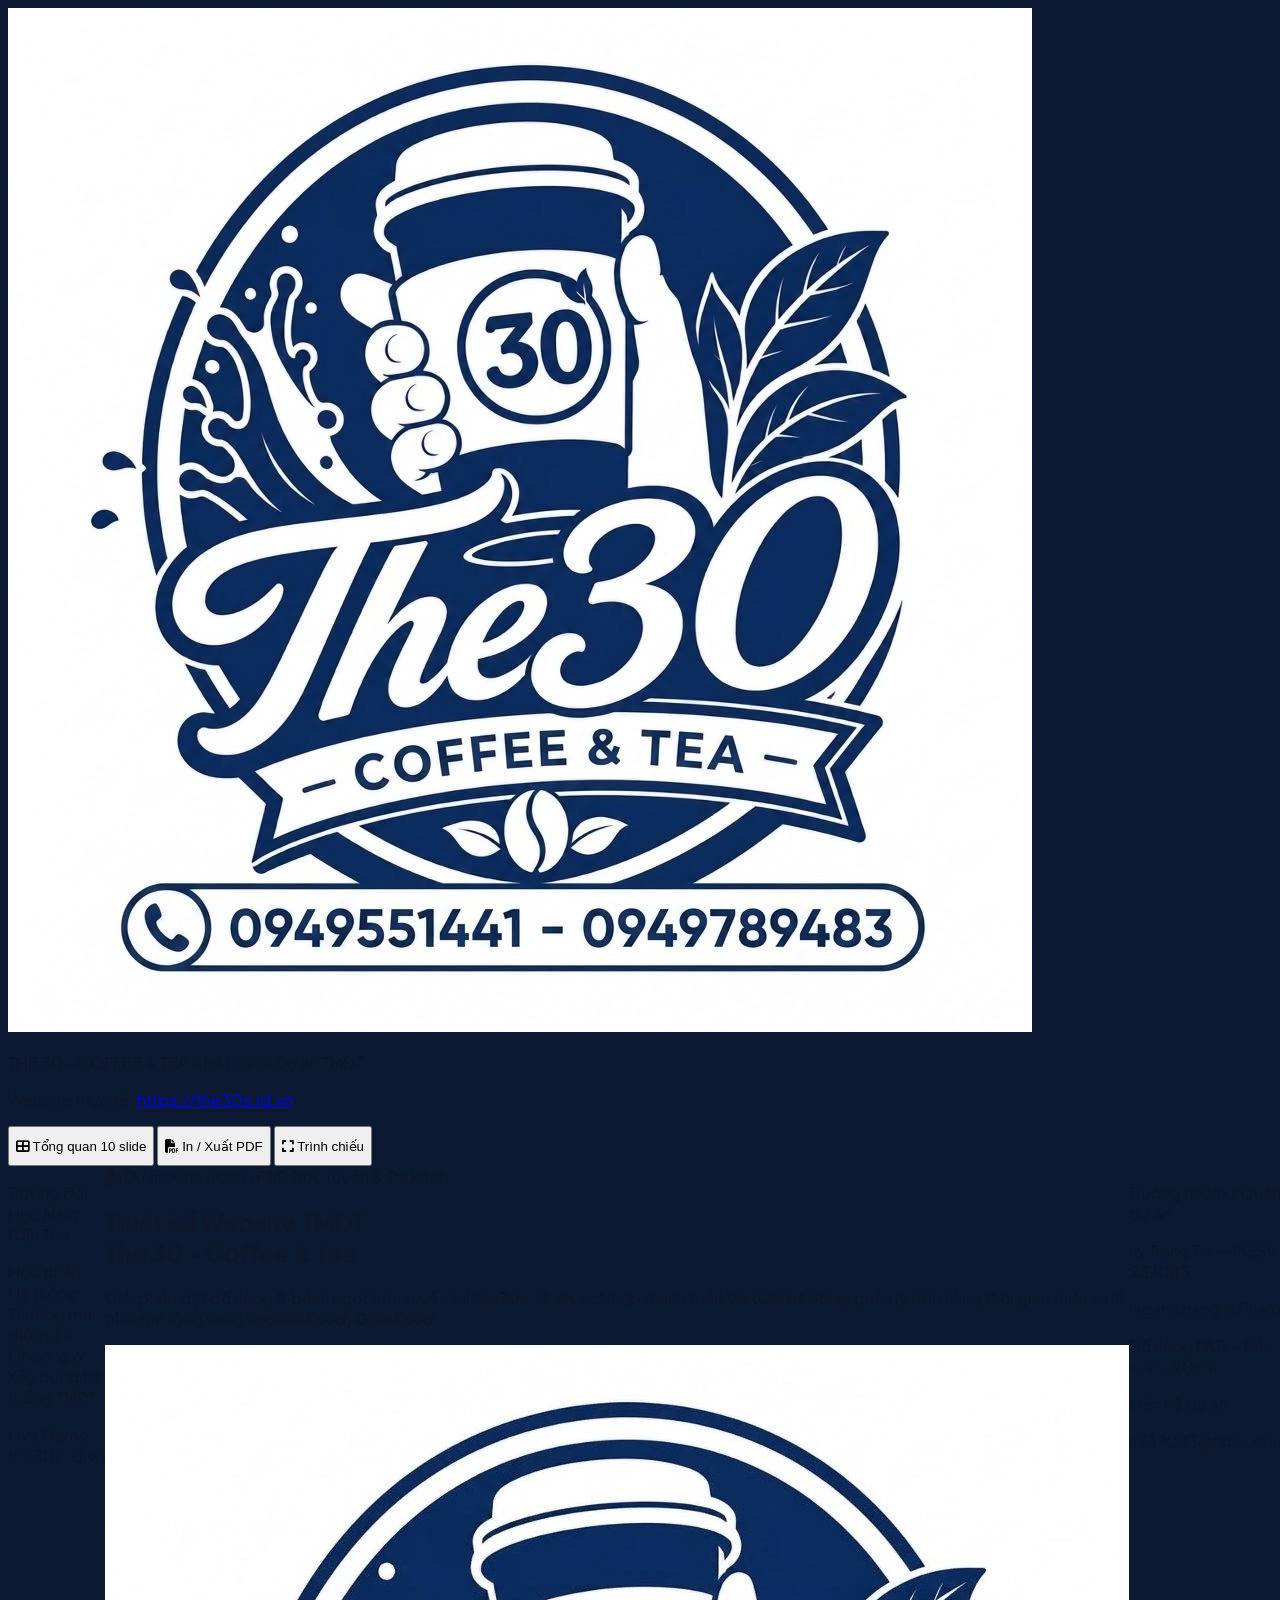
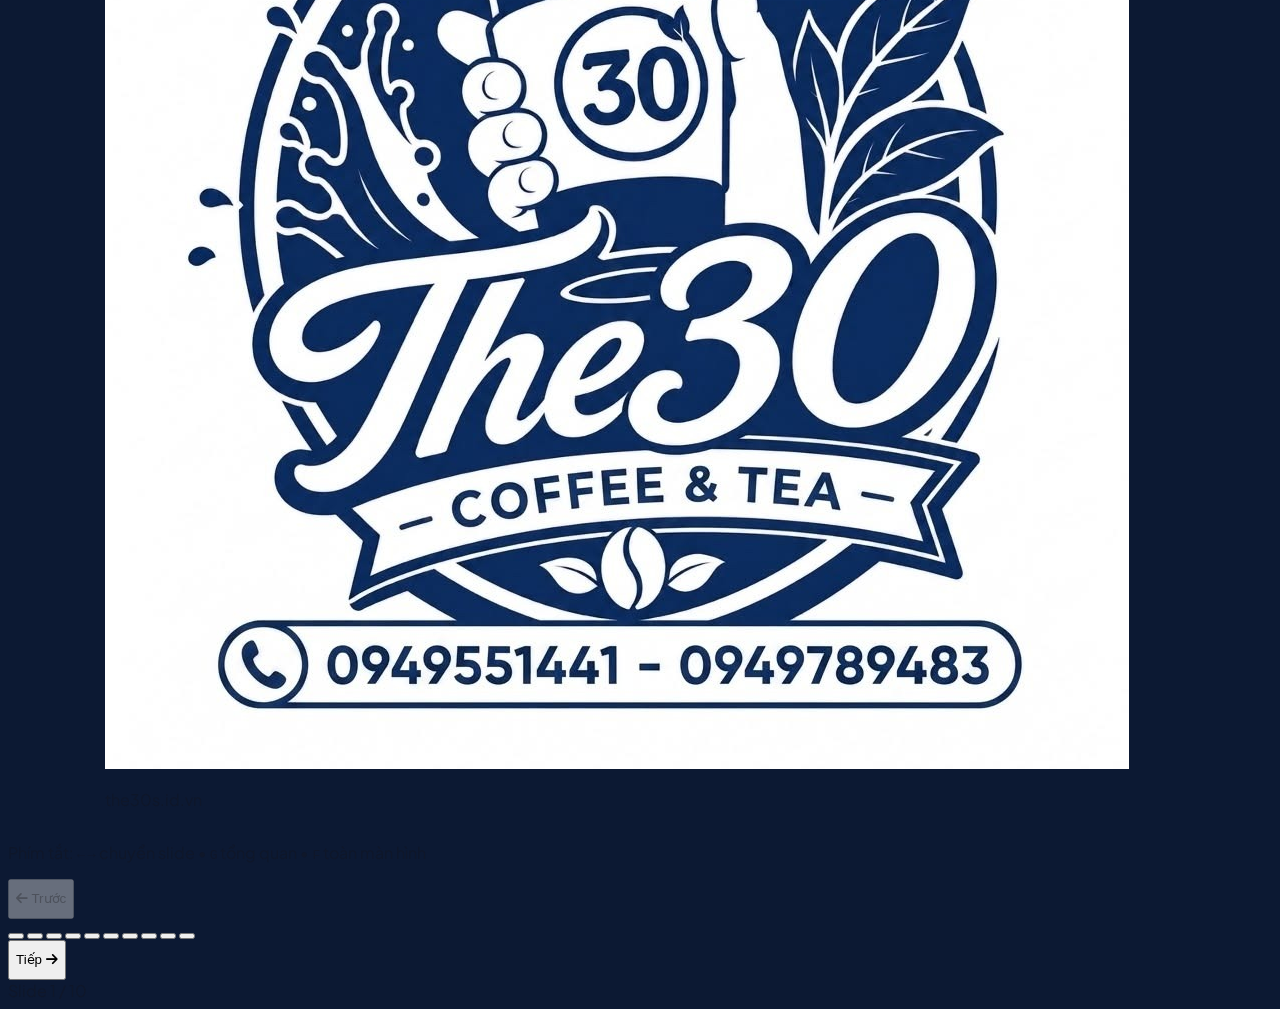
==== presentation.html @ 4bdff824 "Add 10-slide HTML presentation for The 30 Coffee & Tea project" ====
<!DOCTYPE html>
<html lang="vi">
<head>
  <meta charset="UTF-8">
  <meta name="viewport" content="width=device-width, initial-scale=1.0">
  <title>Thuyết trình Dự án TMĐT: The 30 - Coffee & Tea (the30s.id.vn)</title>
  <link rel="icon" type="image/jpeg" href="logo.jpg">
  <link rel="preconnect" href="https://fonts.googleapis.com">
  <link rel="preconnect" href="https://fonts.gstatic.com" crossorigin>
  <link href="https://fonts.googleapis.com/css2?family=Plus+Jakarta+Sans:wght@400;500;600;700;800&family=Playfair+Display:ital,wght@0,600;0,700;1,600&display=swap" rel="stylesheet">
  <link rel="stylesheet" href="https://cdnjs.cloudflare.com/ajax/libs/font-awesome/6.5.1/css/all.min.css">
  <script src="https://cdn.tailwindcss.com"></script>
  <script>
    tailwind.config = {
      theme: {
        extend: {
          colors: {
            brand: {
              50: '#f0f5fa',
              100: '#e1ecf6',
              200: '#c3daee',
              500: '#387ebd',
              700: '#205082',
              800: '#1d446d',
              900: '#142850',
              950: '#0c1933',
              gold: '#c59b27'
            }
          },
          fontFamily: {
            sans: ['"Plus Jakarta Sans"', 'sans-serif'],
            serif: ['"Playfair Display"', 'serif']
          }
        }
      }
    };
  </script>
  <style>
    :root {
      color-scheme: light;
    }

    body {
      font-family: 'Plus Jakarta Sans', sans-serif;
      background: #0c1933;
      color: #0f172a;
    }

    /* Focus rings visible for keyboard users (accessibility & natural-interactions) */
    :where(a:any-link, button, [tabindex]):focus-visible {
      outline: 3px solid #f59e0b;
      outline-offset: 3px;
    }

    /* Hover & tactile press feedback */
    .deck-btn {
      min-inline-size: 40px;
      min-block-size: 40px;
      transition: transform 150ms ease-out, background-color 150ms ease-out, box-shadow 150ms ease-out;
    }
    .deck-btn:hover {
      box-shadow: 0 4px 12px rgb(0 0 0 / 0.25);
    }
    .deck-btn:active {
      transform: scale(0.97);
    }

    /* Slide stage & transitions */
    .slide {
      display: none;
    }
    .slide.is-active {
      display: flex;
      animation: slideEnter 260ms cubic-bezier(0.22, 1, 0.36, 1) both;
    }

    @keyframes slideEnter {
      from {
        opacity: 0;
        transform: translateY(10px) scale(0.99);
      }
      to {
        opacity: 1;
        transform: translateY(0) scale(1);
      }
    }

    @media (prefers-reduced-motion: reduce) {
      .slide.is-active {
        animation: none;
      }
      .deck-btn {
        transition: none;
      }
    }

    /* Swipeable overview strip on small viewports */
    .overview-grid-scroll {
      scroll-snap-type: y proximity;
    }

    /* Export / Print as 16:9 PDF slides */
    @media print {
      @page {
        size: landscape;
        margin: 0.4cm;
      }
      body {
        background: #ffffff !important;
      }
      .no-print {
        display: none !important;
      }
      main {
        padding: 0 !important;
        height: auto !important;
        display: block !important;
      }
      .slide-frame {
        box-shadow: none !important;
        border: 1px solid #cbd5e1 !important;
        max-width: 100% !important;
        height: auto !important;
        min-height: 18cm !important;
      }
      .slide {
        display: flex !important;
        break-after: page;
        page-break-after: always;
        margin-bottom: 16px;
        min-height: 18cm;
      }
      .slide:last-of-type {
        break-after: auto;
        page-break-after: auto;
      }
    }
  </style>
</head>
<body class="min-h-screen flex flex-col justify-between overflow-x-hidden">

  <!-- Screen-reader polite status announcer -->
  <div id="slideAnnouncer" class="sr-only" aria-live="polite" aria-atomic="true"></div>

  <!-- Top Presenter Toolbar -->
  <header class="no-print bg-brand-950/90 border-b border-white/10 text-white px-4 sm:px-6 py-2.5 flex items-center justify-between gap-3 sticky top-0 z-30 backdrop-blur">
    <div class="flex items-center gap-3 min-w-0">
      <img src="logo.jpg" alt="Logo The 30 Coffee & Tea" class="w-9 h-9 rounded-full object-cover border border-amber-400 flex-shrink-0">
      <div class="min-w-0">
        <p class="text-xs sm:text-sm font-extrabold truncate text-amber-300">THE 30 - COFFEE &amp; TEA • Kế hoạch Dự án TMĐT</p>
        <p class="text-[11px] text-slate-300 truncate">Website thực tế: <a href="https://the30s.id.vn" target="_blank" rel="noopener noreferrer" class="underline hover:text-amber-300">https://the30s.id.vn</a></p>
      </div>
    </div>

    <div class="flex items-center gap-2 flex-shrink-0">
      <button type="button" onclick="toggleOverview()" id="btnOverview" class="deck-btn px-3 py-1.5 rounded-lg bg-white/10 hover:bg-white/20 text-xs font-bold flex items-center gap-1.5" aria-expanded="false" aria-controls="overviewModal">
        <i class="fa-solid fa-table-cells-large text-amber-300" aria-hidden="true"></i>
        <span class="hidden sm:inline">Tổng quan 10 slide</span>
      </button>
      <button type="button" onclick="window.print()" class="deck-btn px-3 py-1.5 rounded-lg bg-white/10 hover:bg-white/20 text-xs font-bold flex items-center gap-1.5" title="Xuất PDF để nộp hoặc chuyển sang PowerPoint">
        <i class="fa-solid fa-file-pdf text-rose-300" aria-hidden="true"></i>
        <span class="hidden sm:inline">In / Xuất PDF</span>
      </button>
      <button type="button" onclick="toggleFullscreen()" class="deck-btn px-3 py-1.5 rounded-lg bg-amber-400 hover:bg-amber-300 text-brand-950 text-xs font-extrabold flex items-center gap-1.5" title="Toàn màn hình (F)">
        <i class="fa-solid fa-expand" aria-hidden="true"></i>
        <span class="hidden md:inline">Trình chiếu</span>
      </button>
    </div>
  </header>

  <!-- Main Slide Stage -->
  <main id="slideStage" class="flex-1 flex items-center justify-center p-3 sm:p-6 lg:p-8">
    <div class="slide-frame w-full max-w-6xl bg-white rounded-3xl shadow-2xl overflow-hidden border border-slate-200/80 min-h-[540px] sm:min-h-[600px] flex flex-col">

      <!-- SLIDE 1: TRANG BÌA -->
      <section class="slide is-active flex-1 flex-col justify-between bg-gradient-to-br from-brand-900 via-brand-950 to-slate-950 text-white p-6 sm:p-10 lg:p-12 relative overflow-hidden" data-title="Trang bìa &amp; Giới thiệu đề tài">
        <div class="flex flex-wrap items-center justify-between gap-4 border-b border-white/15 pb-4">
          <div>
            <p class="text-xs sm:text-sm font-bold uppercase tracking-wider text-amber-300">Trường Đại Học Nam Cần Thơ</p>
            <p class="text-xs text-slate-300">Học phần: Hệ thống Thương mại điện tử • Chương 6: Xây dựng hệ thống TMĐT</p>
          </div>
          <span class="px-3 py-1 rounded-full bg-amber-400/20 border border-amber-300/40 text-amber-300 text-xs font-bold">
            Live Demo: the30s.id.vn
          </span>
        </div>

        <div class="grid grid-cols-1 lg:grid-cols-12 gap-8 items-center my-6">
          <div class="lg:col-span-8 space-y-5">
            <span class="inline-flex items-center gap-2 px-3 py-1 rounded-full bg-white/10 text-xs font-semibold text-brand-100">
              <i class="fa-solid fa-mug-hot text-amber-400" aria-hidden="true"></i>
              Dự án Kinh doanh F&amp;B Trực tuyến &amp; Đa kênh
            </span>
            <h1 class="font-serif text-3xl sm:text-5xl font-bold leading-tight text-white">
              Thiết kế Website TMĐT<br>
              <span class="text-amber-400">The 30 - Coffee &amp; Tea</span>
            </h1>
            <p class="text-sm sm:text-base text-slate-200 max-w-2xl leading-relaxed">
              Giải pháp đặt đồ uống &amp; bánh ngọt trực tuyến tại <strong>the30s.id.vn</strong>, tích hợp thanh toán <strong>VietQR tự động</strong>, quản lý đơn hàng thời gian thực và lộ trình mở rộng sang <strong>ShopeeFood, GrabFood</strong>.
            </p>
          </div>

          <div class="lg:col-span-4 flex flex-col items-center justify-center">
            <div class="w-40 h-40 sm:w-48 sm:h-48 rounded-full p-1.5 bg-gradient-to-br from-amber-300 to-amber-600 shadow-2xl">
              <img src="logo.jpg" alt="Logo thương hiệu The 30 Coffee & Tea" class="w-full h-full rounded-full object-cover border-4 border-brand-950">
            </div>
            <p class="mt-3 text-xs font-bold tracking-widest uppercase text-amber-300">the30s.id.vn</p>
          </div>
        </div>

        <div class="grid grid-cols-1 sm:grid-cols-3 gap-3 pt-4 border-t border-white/15 text-xs">
          <div class="bg-white/10 rounded-xl p-3">
            <p class="text-slate-300">Trưởng nhóm / Quản lý dự án</p>
            <p class="font-extrabold text-sm text-white mt-0.5">Lý Trung Tín — MSSV: 237083</p>
          </div>
          <div class="bg-white/10 rounded-xl p-3">
            <p class="text-slate-300">Ngành hàng &amp; Phạm vi</p>
            <p class="font-bold text-sm text-white mt-0.5">Đồ uống F&amp;B • Bán kính ~20km</p>
          </div>
          <div class="bg-white/10 rounded-xl p-3">
            <p class="text-slate-300">Liên hệ dự án</p>
            <p class="font-bold text-sm text-amber-300 mt-0.5">s237083@nctu.edu.vn</p>
          </div>
        </div>
      </section>

      <!-- SLIDE 2: BỐI CẢNH, VẤN ĐỀ & MỤC TIÊU -->
      <section class="slide flex-1 flex-col justify-between p-6 sm:p-10 bg-slate-50" data-title="Tổng quan dự án, vấn đề &amp; mục tiêu">
        <div class="flex items-center justify-between border-b border-slate-200 pb-3">
          <div>
            <span class="text-xs font-extrabold uppercase tracking-wider text-brand-700">Phần 1 • Mục tiêu &amp; Yêu cầu</span>
            <h1 class="text-2xl sm:text-3xl font-black text-brand-900">Tại sao xây dựng The 30 Website?</h1>
          </div>
          <span class="text-xs font-mono font-bold bg-brand-100 text-brand-900 px-3 py-1 rounded-full">02 / 10</span>
        </div>

        <div class="grid grid-cols-1 md:grid-cols-2 gap-6 my-4">
          <div class="bg-white rounded-2xl p-5 border border-rose-200 shadow-sm space-y-3">
            <h2 class="font-extrabold text-base text-rose-700 flex items-center gap-2">
              <i class="fa-solid fa-triangle-exclamation" aria-hidden="true"></i>
              Vấn đề khi bán thủ công hiện nay
            </h2>
            <ul class="space-y-2.5 text-sm text-slate-700 list-disc pl-5">
              <li><strong>Đặt qua tin nhắn (FB/Zalo):</strong> Dễ sót đơn giờ cao điểm, nhầm ghi chú <em>ít đường / ít đá / topping</em>.</li>
              <li><strong>Xác nhận chuyển khoản chậm:</strong> Khách phải gửi ảnh chụp bill, chủ quán kiểm tra thủ công gây mất thời gian.</li>
              <li><strong>Phụ thuộc app trung gian:</strong> Phí chiết khấu cao (20–30%), khó giữ giá học sinh – sinh viên.</li>
              <li><strong>Giao xa giảm chất lượng:</strong> Đồ uống dễ tan đá nếu không kiểm soát thời gian làm món &amp; giao hàng.</li>
            </ul>
          </div>

          <div class="bg-white rounded-2xl p-5 border border-emerald-200 shadow-sm space-y-3">
            <h2 class="font-extrabold text-base text-emerald-700 flex items-center gap-2">
              <i class="fa-solid fa-bullseye" aria-hidden="true"></i>
              Mục tiêu &amp; Giải pháp của The 30
            </h2>
            <ul class="space-y-2.5 text-sm text-slate-700 list-disc pl-5">
              <li><strong>Làm nền tảng gốc:</strong> Chuẩn hóa quy trình đặt món riêng tại <code>the30s.id.vn</code>, không mất phí sàn cho đơn trực tiếp.</li>
              <li><strong>Mở rộng thị trường:</strong> Phục vụ bán kính ~20km quanh Cần Thơ (học sinh, sinh viên, nhân viên văn phòng).</li>
              <li><strong>Nâng cao sự tiện lợi:</strong> Đặt 30 giây bằng SĐT, tự chọn ghi chú từng ly, <strong>VietQR tự động tick xanh &lt; 10 giây</strong>.</li>
              <li><strong>Kết nối mở rộng:</strong> Làm bệ phóng tích hợp thêm ShopeeFood, GrabFood để tăng độ phủ khách mới.</li>
            </ul>
          </div>
        </div>

        <div class="grid grid-cols-1 sm:grid-cols-3 gap-3">
          <div class="bg-brand-900 text-white rounded-xl p-3.5">
            <p class="text-[11px] uppercase text-amber-300 font-bold">KPI Nền tảng</p>
            <p class="text-sm font-bold mt-1">100% luồng đặt – QR – Admin chạy ổn định</p>
          </div>
          <div class="bg-brand-900 text-white rounded-xl p-3.5">
            <p class="text-[11px] uppercase text-amber-300 font-bold">KPI Thị trường</p>
            <p class="text-sm font-bold mt-1">≥ 30% đơn online qua web • ≥ 500 lượt/tháng</p>
          </div>
          <div class="bg-brand-900 text-white rounded-xl p-3.5">
            <p class="text-[11px] uppercase text-amber-300 font-bold">KPI Trải nghiệm</p>
            <p class="text-sm font-bold mt-1">Xác nhận QR tự động &lt; 10s • ≥ 4.5/5★</p>
          </div>
        </div>
      </section>

      <!-- SLIDE 3: THỊ TRƯỜNG, TỪ KHÓA & SWOT -->
      <section class="slide flex-1 flex-col justify-between p-6 sm:p-10 bg-slate-50" data-title="Nghiên cứu thị trường, từ khóa &amp; SWOT">
        <div class="flex items-center justify-between border-b border-slate-200 pb-3">
          <div>
            <span class="text-xs font-extrabold uppercase tracking-wider text-brand-700">Phần 2 • Thị trường &amp; Chiến lược</span>
            <h1 class="text-2xl sm:text-3xl font-black text-brand-900">Từ khóa Mục tiêu &amp; Phân tích SWOT</h1>
          </div>
          <span class="text-xs font-mono font-bold bg-brand-100 text-brand-900 px-3 py-1 rounded-full">03 / 10</span>
        </div>

        <div class="grid grid-cols-1 lg:grid-cols-12 gap-5 my-4 items-start">
          <div class="lg:col-span-5 bg-white rounded-2xl p-4 border border-slate-200 shadow-sm space-y-3">
            <h2 class="font-extrabold text-sm text-brand-900 flex items-center gap-2">
              <i class="fa-solid fa-magnifying-glass text-amber-600" aria-hidden="true"></i>
              4 Từ khóa SEO Trọng tâm (Mục 2.1)
            </h2>
            <table class="w-full text-xs text-left border-collapse">
              <caption class="sr-only">Từ khóa trọng tâm của dự án The 30</caption>
              <thead>
                <tr class="border-b border-slate-200 text-slate-500">
                  <th scope="col" class="py-2 pr-2">Từ khóa</th>
                  <th scope="col" class="py-2">Vai trò</th>
                </tr>
              </thead>
              <tbody class="divide-y divide-slate-100">
                <tr>
                  <td class="py-2 pr-2 font-bold text-brand-900">the30s coffee</td>
                  <td class="py-2 text-slate-600">Từ khóa thương hiệu</td>
                </tr>
                <tr>
                  <td class="py-2 pr-2 font-bold text-brand-900">Trà sữa</td>
                  <td class="py-2 text-slate-600">Nhóm phổ thông, nhu cầu cao</td>
                </tr>
                <tr>
                  <td class="py-2 pr-2 font-bold text-brand-900">Cà phê muối</td>
                  <td class="py-2 text-slate-600">Món ngách / Best Seller</td>
                </tr>
                <tr>
                  <td class="py-2 pr-2 font-bold text-brand-900">Quán cà phê Cần Thơ</td>
                  <td class="py-2 text-slate-600">Từ khóa địa phương (20km)</td>
                </tr>
              </tbody>
            </table>
            <p class="text-[11px] text-slate-500 bg-amber-50 border border-amber-200 rounded-lg p-2.5">
              <strong>Lợi thế cạnh tranh:</strong> Giữ giá gốc tại web riêng + đối soát chuyển khoản tự động + cho khách tùy chỉnh/sửa đơn trước khi pha chế.
            </p>
          </div>

          <div class="lg:col-span-7 grid grid-cols-1 sm:grid-cols-2 gap-3">
            <div class="bg-emerald-50 border border-emerald-200 rounded-2xl p-4">
              <h3 class="font-extrabold text-sm text-emerald-900 mb-1.5">S — Điểm mạnh</h3>
              <ul class="text-xs text-emerald-950 space-y-1 list-disc pl-4">
                <li>Web riêng <code>the30s.id.vn</code> không mất hoa hồng.</li>
                <li>Thanh toán VietQR tự động + tiếng "Ting!".</li>
                <li>Đồng bộ đơn tức thì giữa khách &amp; quầy pha chế.</li>
              </ul>
            </div>
            <div class="bg-rose-50 border border-rose-200 rounded-2xl p-4">
              <h3 class="font-extrabold text-sm text-rose-900 mb-1.5">W — Điểm yếu</h3>
              <ul class="text-xs text-rose-950 space-y-1 list-disc pl-4">
                <li>Thương hiệu mới, lượt tìm kiếm tự nhiên còn thấp.</li>
                <li>Chưa có đội ngũ giao vận tự động &amp; kho chi tiết.</li>
                <li>Chưa có voucher/tích điểm tự động hoàn chỉnh.</li>
              </ul>
            </div>
            <div class="bg-sky-50 border border-sky-200 rounded-2xl p-4">
              <h3 class="font-extrabold text-sm text-sky-900 mb-1.5">O — Cơ hội</h3>
              <ul class="text-xs text-sky-950 space-y-1 list-disc pl-4">
                <li>Nhu cầu đặt đồ uống nhanh của SV/VP cao.</li>
                <li>Thói quen quét mã QR phổ biến tại Việt Nam.</li>
                <li>Mở rộng tiếp cận qua ShopeeFood &amp; GrabFood.</li>
              </ul>
            </div>
            <div class="bg-amber-50 border border-amber-200 rounded-2xl p-4">
              <h3 class="font-extrabold text-sm text-amber-900 mb-1.5">T — Thách thức</h3>
              <ul class="text-xs text-amber-950 space-y-1 list-disc pl-4">
                <li>Cạnh tranh từ chuỗi lớn (Highlands, Phúc Long...).</li>
                <li>Chiết khấu cao trên các sàn giao đồ ăn.</li>
                <li>Giữ độ lạnh/chất lượng đồ uống khi ship xa.</li>
              </ul>
            </div>
          </div>
        </div>

        <div class="bg-white border border-slate-200 rounded-xl p-3 text-xs text-slate-700 flex items-center gap-2">
          <i class="fa-solid fa-chess text-brand-900 text-base" aria-hidden="true"></i>
          <span><strong>Chiến lược rút ra:</strong> Dùng sàn (ShopeeFood/GrabFood) &amp; MXH làm phễu kéo khách mới (S-O) &rarr; dẫn khách quen quay lại đặt trên <strong>the30s.id.vn</strong> để giữ giá tốt và tối ưu chi phí (W-T).</span>
        </div>
      </section>

      <!-- SLIDE 4: THỰC ĐƠN & TRẢI NGHIỆM KHÁCH HÀNG -->
      <section class="slide flex-1 flex-col justify-between p-6 sm:p-10 bg-slate-50" data-title="Thực đơn &amp; Trải nghiệm người dùng">
        <div class="flex items-center justify-between border-b border-slate-200 pb-3">
          <div>
            <span class="text-xs font-extrabold uppercase tracking-wider text-brand-700">Phần 4 • Sản phẩm &amp; UI/UX</span>
            <h1 class="text-2xl sm:text-3xl font-black text-brand-900">Giao diện Khách hàng &amp; Thực đơn The 30</h1>
          </div>
          <span class="text-xs font-mono font-bold bg-brand-100 text-brand-900 px-3 py-1 rounded-full">04 / 10</span>
        </div>

        <div class="grid grid-cols-1 md:grid-cols-4 gap-3 my-4">
          <div class="bg-white rounded-2xl p-4 border border-slate-200 shadow-sm">
            <div class="w-9 h-9 rounded-xl bg-amber-100 text-amber-800 flex items-center justify-center mb-2">
              <i class="fa-solid fa-mug-saucer" aria-hidden="true"></i>
            </div>
            <h2 class="font-extrabold text-sm text-brand-900">Cà phê</h2>
            <p class="text-xs text-slate-600 mt-1">Cà phê Phin Sữa Đá, <strong>Cà phê Muối Cố Đô</strong> (Best Seller), Bạc Xỉu 3 Tầng (25k–32k).</p>
          </div>
          <div class="bg-white rounded-2xl p-4 border border-slate-200 shadow-sm">
            <div class="w-9 h-9 rounded-xl bg-emerald-100 text-emerald-700 flex items-center justify-center mb-2">
              <i class="fa-solid fa-leaf" aria-hidden="true"></i>
            </div>
            <h2 class="font-extrabold text-sm text-brand-900">Trà &amp; Trà sữa</h2>
            <p class="text-xs text-slate-600 mt-1">Trà Đào Cam Sả, Trà Sữa Trân Châu, Trà Ô Long Sen Macchiato (32k–39k).</p>
          </div>
          <div class="bg-white rounded-2xl p-4 border border-slate-200 shadow-sm">
            <div class="w-9 h-9 rounded-xl bg-sky-100 text-sky-600 flex items-center justify-center mb-2">
              <i class="fa-solid fa-snowflake" aria-hidden="true"></i>
            </div>
            <h2 class="font-extrabold text-sm text-brand-900">Đá xay</h2>
            <p class="text-xs text-slate-600 mt-1">Matcha Đá Xay Kem Tuyết, Cà Phê Cốt Dừa Đá Xay (40k–42k).</p>
          </div>
          <div class="bg-white rounded-2xl p-4 border border-slate-200 shadow-sm">
            <div class="w-9 h-9 rounded-xl bg-orange-100 text-orange-700 flex items-center justify-center mb-2">
              <i class="fa-solid fa-cookie-bite" aria-hidden="true"></i>
            </div>
            <h2 class="font-extrabold text-sm text-brand-900">Bánh &amp; Ăn vặt</h2>
            <p class="text-xs text-slate-600 mt-1">Bánh Croissant Bơ Tỏi Nướng (28k) và các món mở rộng thêm từ Admin.</p>
          </div>
        </div>

        <div class="grid grid-cols-1 sm:grid-cols-3 gap-4">
          <div class="bg-white rounded-2xl p-4 border border-slate-200 space-y-1.5">
            <h3 class="text-sm font-extrabold text-brand-900"><i class="fa-solid fa-sliders text-amber-600 mr-1.5" aria-hidden="true"></i>Tìm kiếm &amp; Cá nhân hóa</h3>
            <p class="text-xs text-slate-600">Tìm món tức thì, lọc theo danh mục, sắp xếp theo Best Seller/giá, thả tim lưu <strong>Món yêu thích</strong>.</p>
          </div>
          <div class="bg-white rounded-2xl p-4 border border-slate-200 space-y-1.5">
            <h3 class="text-sm font-extrabold text-brand-900"><i class="fa-solid fa-pen-to-square text-amber-600 mr-1.5" aria-hidden="true"></i>Ghi chú riêng từng ly</h3>
            <p class="text-xs text-slate-600">Đăng nhập nhanh chỉ bằng SĐT + Tên; ghi chú từng món (50% đường, ít đá, thêm trân châu) tránh pha nhầm.</p>
          </div>
          <div class="bg-white rounded-2xl p-4 border border-slate-200 space-y-1.5">
            <h3 class="text-sm font-extrabold text-brand-900"><i class="fa-solid fa-route text-amber-600 mr-1.5" aria-hidden="true"></i>3 Hình thức phục vụ</h3>
            <p class="text-xs text-slate-600">Chọn <strong>Mang đi</strong>, <strong>Tại bàn</strong> (nhập số bàn) hoặc <strong>Giao tận nơi</strong> (nhập địa chỉ) ngay trong Drawer giỏ hàng.</p>
          </div>
        </div>
      </section>

      <!-- SLIDE 5: QUY TRÌNH ĐƠN HÀNG & THANH TOÁN QR TỰ ĐỘNG -->
      <section class="slide flex-1 flex-col justify-between p-6 sm:p-10 bg-slate-50" data-title="Quy trình đặt đơn &amp; Thanh toán QR tự động">
        <div class="flex items-center justify-between border-b border-slate-200 pb-3">
          <div>
            <span class="text-xs font-extrabold uppercase tracking-wider text-brand-700">Phần 4 • Điểm nhấn Tính năng</span>
            <h1 class="text-2xl sm:text-3xl font-black text-brand-900">Thanh toán VietQR Tự động &amp; Quyền Sửa/Hủy Đơn</h1>
          </div>
          <span class="text-xs font-mono font-bold bg-brand-100 text-brand-900 px-3 py-1 rounded-full">05 / 10</span>
        </div>

        <div class="grid grid-cols-1 md:grid-cols-2 gap-5 my-4">
          <div class="bg-white rounded-2xl p-5 border border-slate-200 shadow-sm space-y-3">
            <h2 class="font-extrabold text-base text-brand-900 flex items-center gap-2">
              <i class="fa-solid fa-qrcode text-amber-600" aria-hidden="true"></i>
              Thanh toán Kép &amp; Bắt giao dịch 3 giây
            </h2>
            <ol class="space-y-2 text-xs sm:text-sm text-slate-700 list-decimal pl-5">
              <li>Khách chọn <strong>Chuyển khoản QR</strong> hoặc <strong>Tiền mặt</strong>.</li>
              <li>Web sinh mã QR chính chủ <strong>The 30 • VietinBank (THE30s_COFFEE)</strong> đúng số tiền và nội dung mã đơn.</li>
              <li>Hệ thống đối soát tự động qua <strong>ApiPay</strong> mỗi 3 giây.</li>
              <li>Khi ngân hàng nhận tiền: tự động bật <strong>Tick Xanh</strong>, phát tiếng chuông <strong>"Ting!"</strong> và tự đóng cửa sổ QR sau 2 giây.</li>
            </ol>
          </div>

          <div class="bg-white rounded-2xl p-5 border border-slate-200 shadow-sm space-y-3">
            <h2 class="font-extrabold text-base text-brand-900 flex items-center gap-2">
              <i class="fa-solid fa-list-check text-emerald-600" aria-hidden="true"></i>
              Theo dõi &amp; Sửa / Hủy đơn trong Giỏ hàng
            </h2>
            <ul class="space-y-2 text-xs sm:text-sm text-slate-700 list-disc pl-5">
              <li><strong>Trước khi quán xác nhận:</strong> Khách tự do <strong>Sửa / Thêm món / Đổi tiền mặt ↔ QR / Hủy đơn</strong> (tự tạo QR mới nếu đổi tiền).</li>
              <li><strong>Sau khi quán bấm Chấp nhận:</strong> Khóa chỉnh sửa/hủy để tránh thất thoát nguyên liệu, hiển thị hotline hỗ trợ.</li>
              <li><strong>Sau khi hoàn thành:</strong> Hỗ trợ <strong>Đặt lại đơn cũ</strong> trong 1 bấm và <strong>Đánh giá 1–5★</strong>.</li>
            </ul>
          </div>
        </div>

        <div class="bg-brand-900 text-white rounded-2xl p-4">
          <p class="text-[11px] uppercase tracking-wider text-amber-300 font-bold mb-2">Tiến trình trạng thái thời gian thực (tùy theo cách mua)</p>
          <div class="grid grid-cols-2 sm:grid-cols-4 gap-2 text-center text-xs font-bold">
            <div class="bg-amber-400/20 border border-amber-300/40 rounded-xl p-2.5">1. Khách đặt đơn<br><span class="text-[10px] font-normal text-slate-200">(Còn sửa / hủy được)</span></div>
            <div class="bg-blue-400/20 border border-blue-300/40 rounded-xl p-2.5">2. Quán đã nhận<br><span class="text-[10px] font-normal text-slate-200">(Đang pha chế)</span></div>
            <div class="bg-purple-400/20 border border-purple-300/40 rounded-xl p-2.5">3. Giao / Phục vụ<br><span class="text-[10px] font-normal text-slate-200">(Đang giao / Bàn / Quầy)</span></div>
            <div class="bg-emerald-400/20 border border-emerald-300/40 rounded-xl p-2.5">4. Hoàn thành<br><span class="text-[10px] font-normal text-slate-200">(Đánh giá &amp; Đặt lại)</span></div>
          </div>
        </div>
      </section>

      <!-- SLIDE 6: BẢNG QUẢN TRỊ QUẦY (ADMIN POS) & ĐỒNG BỘ -->
      <section class="slide flex-1 flex-col justify-between p-6 sm:p-10 bg-slate-50" data-title="Bảng Quản trị Quầy &amp; Đồng bộ Đa thiết bị">
        <div class="flex items-center justify-between border-b border-slate-200 pb-3">
          <div>
            <span class="text-xs font-extrabold uppercase tracking-wider text-brand-700">Phần 4 • Vận hành Quán</span>
            <h1 class="text-2xl sm:text-3xl font-black text-brand-900">Bảng Quản Trị Quầy (Admin) &amp; Đồng bộ Thời gian thực</h1>
          </div>
          <span class="text-xs font-mono font-bold bg-brand-100 text-brand-900 px-3 py-1 rounded-full">06 / 10</span>
        </div>

        <div class="grid grid-cols-1 lg:grid-cols-12 gap-5 my-4">
          <div class="lg:col-span-7 bg-white rounded-2xl p-5 border border-slate-200 shadow-sm space-y-3">
            <h2 class="font-extrabold text-base text-brand-900">4 Module Quản trị tích hợp sẵn (Bảo mật mã PIN)</h2>
            <div class="grid grid-cols-1 sm:grid-cols-2 gap-3 text-xs">
              <div class="p-3 rounded-xl bg-amber-50 border border-amber-200">
                <p class="font-extrabold text-amber-900">1. Xử lý Đơn hàng thông minh</p>
                <p class="text-slate-700 mt-1">Tách tab <em>⚡ Đang cần làm</em> khỏi <em>✅ Đã hoàn thành</em>, hiện nhãn nếu khách tự sửa/hủy hoặc cần hoàn tiền.</p>
              </div>
              <div class="p-3 rounded-xl bg-sky-50 border border-sky-200">
                <p class="font-extrabold text-sky-900">2. KPI &amp; Tìm kiếm nhanh</p>
                <p class="text-slate-700 mt-1">Đếm tức thì đơn chờ, đơn cần làm, doanh thu tích lũy; tìm nhanh theo SĐT, tên, mã đơn.</p>
              </div>
              <div class="p-3 rounded-xl bg-emerald-50 border border-emerald-200">
                <p class="font-extrabold text-emerald-900">3. Quản lý Menu &amp; Banner</p>
                <p class="text-slate-700 mt-1">Thêm/sửa/xóa món, gắn mác Best Seller, đổi banner khuyến mãi theo dịp lễ.</p>
              </div>
              <div class="p-3 rounded-xl bg-purple-50 border border-purple-200">
                <p class="font-extrabold text-purple-900">4. Cảnh báo chỉ hiện ở Admin</p>
                <p class="text-slate-700 mt-1">Thanh thông báo đơn mới &amp; chuông báo chỉ hiện phía Quản lý, tách biệt hoàn toàn trang khách.</p>
              </div>
            </div>
          </div>

          <div class="lg:col-span-5 bg-brand-950 text-white rounded-2xl p-5 space-y-3 flex flex-col justify-between">
            <div>
              <h2 class="font-extrabold text-base text-amber-300 flex items-center gap-2">
                <i class="fa-solid fa-arrows-rotate" aria-hidden="true"></i>
                Đồng bộ đa thiết bị &amp; đa trình duyệt
              </h2>
              <p class="text-xs text-slate-300 mt-2 leading-relaxed">
                Khách đặt trên điện thoại (Safari/Chrome) &rarr; máy tính quầy pha chế nhận đơn, tiếng chuông báo và đồng bộ thay đổi tức thì nhờ cơ chế 3 lớp:
              </p>
              <ul class="mt-3 space-y-2 text-xs text-slate-100 list-disc pl-4">
                <li><strong>Realtime SSE:</strong> Phát sự kiện tức thì giữa các máy.</li>
                <li><strong>Cloud Snapshot:</strong> Đồng bộ trạng thái menu, banner &amp; đơn khi mở trình duyệt mới.</li>
                <li><strong>Kiểm soát phiên bản (<code>rev</code>):</strong> Ngăn xung đột nếu khách hủy đúng lúc quán bấm nhận.</li>
              </ul>
            </div>
            <div class="text-[11px] bg-white/10 rounded-xl p-2.5 text-amber-200">
              Khách cũng nhận được âm báo "Ting!" + Notification khi quán xác nhận hoặc giao đơn.
            </div>
          </div>
        </div>
      </section>

      <!-- SLIDE 7: KIẾN TRÚC KỸ THUẬT & HOSTING -->
      <section class="slide flex-1 flex-col justify-between p-6 sm:p-10 bg-slate-50" data-title="Giải pháp kỹ thuật, tên miền &amp; tích hợp">
        <div class="flex items-center justify-between border-b border-slate-200 pb-3">
          <div>
            <span class="text-xs font-extrabold uppercase tracking-wider text-brand-700">Phần 4 • Kiến trúc Hệ thống</span>
            <h1 class="text-2xl sm:text-3xl font-black text-brand-900">Công nghệ, Tên miền &amp; Hạ tầng Triển khai</h1>
          </div>
          <span class="text-xs font-mono font-bold bg-brand-100 text-brand-900 px-3 py-1 rounded-full">07 / 10</span>
        </div>

        <div class="my-4 bg-white rounded-2xl border border-slate-200 shadow-sm overflow-x-auto">
          <table class="w-full text-left text-xs sm:text-sm border-collapse">
            <caption class="sr-only">Tổng hợp giải pháp kỹ thuật và tích hợp của website The 30</caption>
            <thead class="bg-brand-900 text-white">
              <tr>
                <th scope="col" class="p-3">Hạng mục</th>
                <th scope="col" class="p-3">Lựa chọn hiện tại</th>
                <th scope="col" class="p-3">Lý do &amp; Khả năng mở rộng</th>
              </tr>
            </thead>
            <tbody class="divide-y divide-slate-200">
              <tr>
                <th scope="row" class="p-3 font-bold text-brand-900">Phát triển Web</th>
                <td class="p-3">Code từ đầu: HTML5, Tailwind CSS, JS (ES6+)</td>
                <td class="p-3 text-slate-600">Tốc độ tải nhanh, tối ưu mobile, tùy biến sâu đúng nghiệp vụ F&amp;B.</td>
              </tr>
              <tr>
                <th scope="row" class="p-3 font-bold text-brand-900">Tên miền &amp; Hosting</th>
                <td class="p-3"><code>the30s.id.vn</code> • GitHub Pages (Static/Cloud, <strong>0 đ</strong>)</td>
                <td class="p-3 text-slate-600">SSL HTTPS tự động, giới hạn 1 GB / 100 GB băng thông/tháng; sẵn <code>api.php</code> để lên Shared Hosting PHP.</td>
              </tr>
              <tr>
                <th scope="row" class="p-3 font-bold text-brand-900">Thanh toán</th>
                <td class="p-3">ApiPay REST API + VietQR (VietinBank) + Tiền mặt</td>
                <td class="p-3 text-slate-600">Tiền vào thẳng tài khoản quán, tự đối soát mỗi 3s; có sẵn <code>webhook.php</code> (HMAC-SHA256).</td>
              </tr>
              <tr>
                <th scope="row" class="p-3 font-bold text-brand-900">Vận chuyển &amp; CRM</th>
                <td class="p-3">Quán tự giao (~20km), lưu khách &amp; đánh giá theo SĐT</td>
                <td class="p-3 text-slate-600">Đảm bảo độ lạnh đồ uống; dự kiến nối API GrabExpress/AhaMove và tích điểm – voucher.</td>
              </tr>
            </tbody>
          </table>
        </div>

        <div class="grid grid-cols-1 sm:grid-cols-2 gap-3 text-xs">
          <div class="bg-emerald-50 border border-emerald-200 rounded-xl p-3">
            <strong>Chi phí hạ tầng tối ưu:</strong> Không tốn chi phí thuê VPS/theme bản quyền khi khởi nghiệp, dễ triển khai &amp; bảo trì qua Git.
          </div>
          <div class="bg-amber-50 border border-amber-200 rounded-xl p-3">
            <strong>Nâng cấp Server-side:</strong> Khi lưu trữ lớn hoặc thêm nhiều nhân viên, chỉ cần bật hosting PHP/MySQL và chuyển khóa API về server.
          </div>
        </div>
      </section>

      <!-- SLIDE 8: MỞ RỘNG ĐA KÊNH SANG SHOPEEFOOD & GRABFOOD -->
      <section class="slide flex-1 flex-col justify-between p-6 sm:p-10 bg-slate-50" data-title="Chiến lược đa kênh &amp; Mở rộng ShopeeFood, GrabFood">
        <div class="flex items-center justify-between border-b border-slate-200 pb-3">
          <div>
            <span class="text-xs font-extrabold uppercase tracking-wider text-brand-700">Phần 6 • Kênh bán hàng &amp; Mở rộng</span>
            <h1 class="text-2xl sm:text-3xl font-black text-brand-900">Mô hình Multi-channel &amp; Mở rộng ShopeeFood, GrabFood</h1>
          </div>
          <span class="text-xs font-mono font-bold bg-brand-100 text-brand-900 px-3 py-1 rounded-full">08 / 10</span>
        </div>

        <div class="grid grid-cols-1 md:grid-cols-3 gap-4 my-4">
          <div class="bg-white rounded-2xl p-4 border-2 border-brand-900 shadow-sm space-y-2">
            <span class="inline-block px-2.5 py-0.5 rounded-full bg-brand-900 text-amber-300 text-[11px] font-bold">Kênh trung tâm (0% phí)</span>
            <h2 class="font-extrabold text-base text-brand-900">Website the30s.id.vn</h2>
            <ul class="text-xs text-slate-600 space-y-1.5 list-disc pl-4">
              <li>Giữ trọn biên lợi nhuận, giá bán ưu đãi nhất cho khách quen.</li>
              <li>Chủ động dữ liệu SĐT khách hàng, đánh giá và đơn tại bàn/mang đi.</li>
              <li>Nguồn dẫn từ Facebook, Zalo, QR dán tại quán.</li>
            </ul>
          </div>

          <div class="bg-white rounded-2xl p-4 border-2 border-orange-500 shadow-sm space-y-2">
            <span class="inline-block px-2.5 py-0.5 rounded-full bg-orange-500 text-white text-[11px] font-bold">Mở rộng Giai đoạn 2</span>
            <h2 class="font-extrabold text-base text-orange-600 flex items-center gap-1.5">
              <i class="fa-solid fa-bag-shopping" aria-hidden="true"></i> ShopeeFood
            </h2>
            <ul class="text-xs text-slate-600 space-y-1.5 list-disc pl-4">
              <li>Tận dụng tệp khách săn mã giảm giá, freeship &amp; flash sale giờ trưa.</li>
              <li>Đẩy các combo 2 ly + bánh Croissant để tăng giá trị trung bình đơn (AOV).</li>
              <li>Tăng nhận diện thương hiệu khi khách tìm kiếm từ khóa "trà sữa", "cà phê muối".</li>
            </ul>
          </div>

          <div class="bg-white rounded-2xl p-4 border-2 border-emerald-600 shadow-sm space-y-2">
            <span class="inline-block px-2.5 py-0.5 rounded-full bg-emerald-600 text-white text-[11px] font-bold">Mở rộng Giai đoạn 2</span>
            <h2 class="font-extrabold text-base text-emerald-700 flex items-center gap-1.5">
              <i class="fa-solid fa-motorcycle" aria-hidden="true"></i> GrabFood
            </h2>
            <ul class="text-xs text-slate-600 space-y-1.5 list-disc pl-4">
              <li>Phủ nhóm khách văn phòng, đặt nhóm &amp; giao nhanh giờ cao điểm.</li>
              <li>Sử dụng đội ngũ tài xế Grab sẵn có, giảm áp lực tự giao khi quá tải đơn.</li>
              <li>Đính kèm thẻ QR cảm ơn mời khách lần sau đặt trực tiếp tại <code>the30s.id.vn</code>.</li>
            </ul>
          </div>
        </div>

        <div class="bg-gradient-to-r from-brand-900 to-brand-800 text-white rounded-2xl p-4 flex flex-col sm:flex-row items-start sm:items-center justify-between gap-3">
          <div class="text-xs space-y-1">
            <p class="font-extrabold text-amber-300 text-sm">Lộ trình phát triển: Multi-channel &rarr; Omni-channel</p>
            <p class="text-slate-200">Hiện tại vận hành <strong>Multi-channel</strong> (Website + MXH + Quán). Sau khi lên <strong>ShopeeFood &amp; GrabFood</strong>, sẽ đồng bộ menu, giá, đơn hàng và CRM bằng phần mềm POS để tiến tới <strong>Omni-channel</strong>.</p>
          </div>
        </div>
      </section>

      <!-- SLIDE 9: SEO, GIÁM SÁT & QUẢN TRỊ RỦI RO -->
      <section class="slide flex-1 flex-col justify-between p-6 sm:p-10 bg-slate-50" data-title="Kế hoạch SEO, Giám sát &amp; Quản trị Rủi ro">
        <div class="flex items-center justify-between border-b border-slate-200 pb-3">
          <div>
            <span class="text-xs font-extrabold uppercase tracking-wider text-brand-700">Phần 6 • SEO, Đo lường &amp; Rủi ro</span>
            <h1 class="text-2xl sm:text-3xl font-black text-brand-900">Tối ưu Tìm kiếm, Giám sát &amp; Kiểm soát Rủi ro</h1>
          </div>
          <span class="text-xs font-mono font-bold bg-brand-100 text-brand-900 px-3 py-1 rounded-full">09 / 10</span>
        </div>

        <div class="grid grid-cols-1 md:grid-cols-2 gap-5 my-4">
          <div class="bg-white rounded-2xl p-5 border border-slate-200 shadow-sm space-y-3">
            <h2 class="font-extrabold text-base text-brand-900"><i class="fa-solid fa-chart-line text-sky-600 mr-1.5" aria-hidden="true"></i>Kế hoạch SEO &amp; Giám sát Hệ thống</h2>
            <ul class="text-xs sm:text-sm text-slate-700 space-y-2 list-disc pl-5">
              <li><strong>SEO On-page:</strong> Hoàn thiện <code>meta description</code>, thẻ Open Graph (<code>og:</code>) khi chia sẻ MXH, thẻ <code>&lt;h1&gt;</code>, <code>sitemap.xml</code> và <code>robots.txt</code>.</li>
              <li><strong>Local SEO:</strong> Đăng ký <strong>Google Business Profile (Google Maps)</strong> gắn link <code>the30s.id.vn</code>.</li>
              <li><strong>Đo lường:</strong> Tích hợp <strong>Google Analytics 4</strong> (tỉ lệ thêm giỏ / đặt đơn) và <strong>Google Search Console</strong> (hiển thị từ khóa).</li>
              <li><strong>Uptime &amp; Tốc độ:</strong> Theo dõi uptime liên tục và tối ưu tải ảnh <code>loading="lazy"</code>.</li>
            </ul>
          </div>

          <div class="bg-white rounded-2xl p-5 border border-slate-200 shadow-sm space-y-3">
            <h2 class="font-extrabold text-base text-brand-900"><i class="fa-solid fa-shield-halved text-rose-600 mr-1.5" aria-hidden="true"></i>Quản trị Rủi ro thực tế trên Web</h2>
            <ul class="text-xs sm:text-sm text-slate-700 space-y-2 list-disc pl-5">
              <li><strong>Xung đột sửa/hủy đơn:</strong> Khóa chỉnh sửa ngay khi quán bấm Nhận đơn; đối soát phiên bản (<code>rev</code>) và kiểm tra ngân hàng trước khi đổi tổng tiền QR.</li>
              <li><strong>Đơn hủy đã trả tiền:</strong> Tự động gắn nhãn <em>"Cần hoàn tiền"</em> ở màn hình Admin.</li>
              <li><strong>Lệch dữ liệu đa thiết bị:</strong> Cơ chế Cloud Sync + tham số chống cache trình duyệt.</li>
              <li><strong>Bảo mật:</strong> Đổi mã PIN mặc định, chuyển API key thanh toán về phía server PHP khi mở rộng.</li>
            </ul>
          </div>
        </div>

        <div class="bg-brand-50 border border-brand-200 rounded-xl p-3 text-xs text-brand-900 flex flex-wrap items-center justify-between gap-2">
          <span><strong>Phân bổ ngân sách khởi điểm:</strong> Hosting <code>0 đ</code> (GitHub Pages) + Tự code <code>0 đ</code> &rarr; Tập trung chi phí vào tên miền <code>.id.vn</code> &amp; truyền thông địa phương.</span>
        </div>
      </section>

      <!-- SLIDE 10: LỘ TRÌNH & DEMO -->
      <section class="slide flex-1 flex-col justify-between bg-gradient-to-br from-brand-900 via-brand-950 to-slate-950 text-white p-6 sm:p-10" data-title="Lộ trình triển khai &amp; Demo thực tế">
        <div class="flex items-center justify-between border-b border-white/15 pb-3">
          <div>
            <span class="text-xs font-extrabold uppercase tracking-wider text-amber-300">Phần 5 &amp; 7 • Lộ trình &amp; Kết luận</span>
            <h1 class="text-2xl sm:text-3xl font-black text-white">Lộ trình Triển khai &amp; Demo Thực tế</h1>
          </div>
          <span class="text-xs font-mono font-bold bg-white/10 text-amber-300 px-3 py-1 rounded-full">10 / 10</span>
        </div>

        <div class="grid grid-cols-1 sm:grid-cols-2 lg:grid-cols-4 gap-3 my-4">
          <div class="bg-white/10 border border-white/15 rounded-2xl p-4">
            <span class="text-[11px] font-bold text-amber-300">Giai đoạn 1 (Tuần 1–3)</span>
            <h2 class="font-extrabold text-sm mt-1">Nghiên cứu &amp; Thiết kế</h2>
            <p class="text-xs text-slate-300 mt-1">Khảo sát thị trường, SWOT, sitemap, đăng ký <code>the30s.id.vn</code> và cấu hình GitHub Pages + SSL.</p>
          </div>
          <div class="bg-white/10 border border-white/15 rounded-2xl p-4">
            <span class="text-[11px] font-bold text-amber-300">Giai đoạn 2 (Tuần 4–6)</span>
            <h2 class="font-extrabold text-sm mt-1">Xây dựng &amp; Tích hợp</h2>
            <p class="text-xs text-slate-300 mt-1">Hoàn thiện Menu, Giỏ hàng, Sửa/Hủy đơn, VietQR + ApiPay tự động, Admin POS &amp; Cloud Sync.</p>
          </div>
          <div class="bg-white/10 border border-emerald-400/40 rounded-2xl p-4">
            <span class="text-[11px] font-bold text-emerald-300">Giai đoạn 3 (Tuần 7–10)</span>
            <h2 class="font-extrabold text-sm mt-1">SEO &amp; Kiểm thử thật</h2>
            <p class="text-xs text-slate-300 mt-1">Gắn thẻ SEO, Google Analytics/Maps, kiểm thử đơn thật trên Chrome &amp; điện thoại, báo cáo.</p>
          </div>
          <div class="bg-amber-400/20 border border-amber-300/50 rounded-2xl p-4">
            <span class="text-[11px] font-bold text-amber-200">Mở rộng sau Học phần</span>
            <h2 class="font-extrabold text-sm mt-1">ShopeeFood &amp; GrabFood</h2>
            <p class="text-xs text-slate-100 mt-1">Mở gian hàng trên 2 sàn lớn, tích điểm/voucher theo SĐT và nâng cấp lên Shared Hosting PHP.</p>
          </div>
        </div>

        <div class="bg-white text-slate-900 rounded-2xl p-5 flex flex-col sm:flex-row items-center justify-between gap-4">
          <div class="space-y-1 text-center sm:text-left">
            <p class="text-xs font-extrabold uppercase tracking-wider text-brand-700">Cảm ơn Thầy/Cô và các bạn đã lắng nghe!</p>
            <h2 class="font-serif text-2xl font-bold text-brand-900">Mời trải nghiệm trực tiếp: the30s.id.vn</h2>
            <p class="text-xs text-slate-600">Quét mã QR hoặc bấm nút bên cạnh để mở website đặt món và kiểm tra bảng Quản trị Admin.</p>
          </div>
          <div class="flex items-center gap-3 flex-shrink-0">
            <img src="https://api.qrserver.com/v1/create-qr-code/?size=120x120&data=https%3A%2F%2Fthe30s.id.vn" onerror="this.style.display='none'" alt="Mã QR mở website the30s.id.vn" class="w-16 h-16 rounded-lg border border-slate-200 p-1 bg-white">
            <a href="https://the30s.id.vn" target="_blank" rel="noopener noreferrer" class="deck-btn inline-flex items-center gap-2 bg-brand-900 hover:bg-brand-800 text-white font-extrabold text-xs sm:text-sm px-5 py-3 rounded-xl shadow-md">
              <i class="fa-solid fa-globe text-amber-300" aria-hidden="true"></i>
              <span>Mở Website Demo</span>
            </a>
          </div>
        </div>
      </section>

    </div>
  </main>

  <!-- Bottom Slide Controls -->
  <footer class="no-print bg-brand-950/90 border-t border-white/10 text-white px-4 sm:px-6 py-3 flex flex-wrap items-center justify-between gap-3">
    <p class="text-xs text-slate-300 hidden md:block">
      Phím tắt: <kbd class="px-1.5 py-0.5 bg-white/10 rounded">←</kbd> <kbd class="px-1.5 py-0.5 bg-white/10 rounded">→</kbd> chuyển slide • <kbd class="px-1.5 py-0.5 bg-white/10 rounded">G</kbd> tổng quan • <kbd class="px-1.5 py-0.5 bg-white/10 rounded">F</kbd> toàn màn hình
    </p>

    <nav aria-label="Điều hướng slide" class="flex items-center gap-2 mx-auto md:mx-0">
      <button type="button" onclick="prevSlide()" id="btnPrev" class="deck-btn px-3.5 py-2 rounded-xl bg-white/10 hover:bg-white/20 disabled:opacity-40 text-xs font-bold flex items-center gap-1.5">
        <i class="fa-solid fa-arrow-left" aria-hidden="true"></i>
        <span>Trước</span>
      </button>

      <div id="slideDots" class="flex items-center gap-1.5 px-2" role="tablist" aria-label="Chọn nhanh slide"></div>

      <button type="button" onclick="nextSlide()" id="btnNext" class="deck-btn px-3.5 py-2 rounded-xl bg-amber-400 hover:bg-amber-300 disabled:opacity-40 text-brand-950 text-xs font-extrabold flex items-center gap-1.5">
        <span>Tiếp</span>
        <i class="fa-solid fa-arrow-right" aria-hidden="true"></i>
      </button>
    </nav>

    <span id="slideCounter" class="text-xs font-mono font-bold text-amber-300">Slide 1 / 10</span>
  </footer>

  <!-- Slide Overview Dialog (Native <dialog> for accessible modal behavior) -->
  <dialog id="overviewModal" aria-labelledby="overviewHeading" class="no-print w-full max-w-5xl rounded-2xl p-0 bg-white shadow-2xl backdrop:bg-black/75">
    <div class="p-4 sm:p-5 bg-brand-900 text-white flex items-center justify-between">
      <h2 id="overviewHeading" class="font-extrabold text-base">Tổng quan 10 Slide Thuyết trình</h2>
      <button type="button" onclick="closeOverview()" class="deck-btn w-9 h-9 rounded-full bg-white/10 hover:bg-white/20 flex items-center justify-center" aria-label="Đóng tổng quan">
        <i class="fa-solid fa-xmark" aria-hidden="true"></i>
      </button>
    </div>
    <div id="overviewGrid" class="p-4 sm:p-5 grid grid-cols-1 sm:grid-cols-2 lg:grid-cols-5 gap-3 max-h-[75vh] overflow-y-auto overview-grid-scroll"></div>
  </dialog>

  <script>
    const slides = Array.from(document.querySelectorAll('.slide'));
    const announcer = document.getElementById('slideAnnouncer');
    const dotsContainer = document.getElementById('slideDots');
    const counterEl = document.getElementById('slideCounter');
    const btnPrev = document.getElementById('btnPrev');
    const btnNext = document.getElementById('btnNext');
    const overviewModal = document.getElementById('overviewModal');
    const overviewGrid = document.getElementById('overviewGrid');
    const btnOverview = document.getElementById('btnOverview');

    let currentIndex = 0;

    function renderDots() {
      dotsContainer.innerHTML = slides.map((s, idx) => {
        const active = idx === currentIndex;
        const title = s.dataset.title || `Slide ${idx + 1}`;
        return `
          <button
            type="button"
            role="tab"
            aria-selected="${active}"
            aria-label="Slide ${idx + 1}: ${title}"
            onclick="goToSlide(${idx})"
            class="min-w-[24px] min-h-[24px] flex items-center justify-center rounded-full">
            <span class="h-2.5 rounded-full transition-all ${active ? 'w-6 bg-amber-400' : 'w-2.5 bg-white/30 hover:bg-white/60'}"></span>
          </button>
        `;
      }).join('');
    }

    function renderOverview() {
      overviewGrid.innerHTML = slides.map((s, idx) => {
        const active = idx === currentIndex;
        const title = s.dataset.title || `Slide ${idx + 1}`;
        return `
          <button
            type="button"
            onclick="goToSlide(${idx}); closeOverview();"
            class="deck-btn text-left p-3.5 rounded-xl border-2 transition ${active ? 'border-brand-900 bg-brand-50' : 'border-slate-200 hover:border-brand-500 bg-white'}">
            <span class="text-[11px] font-mono font-extrabold text-amber-700">SLIDE ${String(idx + 1).padStart(2, '0')}</span>
            <p class="text-xs font-bold text-brand-900 mt-1 line-clamp-2">${title}</p>
          </button>
        `;
      }).join('');
    }

    function updateView() {
      slides.forEach((slide, idx) => {
        slide.classList.toggle('is-active', idx === currentIndex);
      });
      counterEl.textContent = `Slide ${currentIndex + 1} / ${slides.length}`;
      btnPrev.disabled = currentIndex === 0;
      btnNext.disabled = currentIndex === slides.length - 1;
      const title = slides[currentIndex].dataset.title || '';
      announcer.textContent = `Slide ${currentIndex + 1} trên ${slides.length}: ${title}`;
      renderDots();
    }

    function goToSlide(index) {
      if (index < 0 || index >= slides.length) return;
      currentIndex = index;
      updateView();
    }

    function nextSlide() {
      if (currentIndex < slides.length - 1) goToSlide(currentIndex + 1);
    }

    function prevSlide() {
      if (currentIndex > 0) goToSlide(currentIndex - 1);
    }

    function toggleOverview() {
      if (overviewModal.open) {
        closeOverview();
      } else {
        renderOverview();
        overviewModal.showModal();
        btnOverview.setAttribute('aria-expanded', 'true');
      }
    }

    function closeOverview() {
      if (overviewModal.open) overviewModal.close();
      btnOverview.setAttribute('aria-expanded', 'false');
    }

    overviewModal.addEventListener('close', () => {
      btnOverview.setAttribute('aria-expanded', 'false');
    });

    function toggleFullscreen() {
      if (!document.fullscreenElement) {
        document.documentElement.requestFullscreen().catch(() => {});
      } else {
        document.exitFullscreen().catch(() => {});
      }
    }

    document.addEventListener('keydown', (e) => {
      if (overviewModal.open) return;
      if (e.key === 'ArrowRight' || e.key === 'PageDown') {
        e.preventDefault();
        nextSlide();
      } else if (e.key === 'ArrowLeft' || e.key === 'PageUp') {
        e.preventDefault();
        prevSlide();
      } else if (e.key === ' ' && document.activeElement === document.body) {
        e.preventDefault();
        nextSlide();
      } else if (e.key === 'Home') {
        e.preventDefault();
        goToSlide(0);
      } else if (e.key === 'End') {
        e.preventDefault();
        goToSlide(slides.length - 1);
      } else if (e.key.toLowerCase() === 'g') {
        e.preventDefault();
        toggleOverview();
      } else if (e.key.toLowerCase() === 'f') {
        e.preventDefault();
        toggleFullscreen();
      }
    });

    // Touch swipe support for mobile/tablet presentation
    let touchStartX = 0;
    let touchStartY = 0;
    const stage = document.getElementById('slideStage');
    stage.addEventListener('touchstart', (e) => {
      touchStartX = e.changedTouches[0].clientX;
      touchStartY = e.changedTouches[0].clientY;
    }, { passive: true });
    stage.addEventListener('touchend', (e) => {
      const dx = e.changedTouches[0].clientX - touchStartX;
      const dy = e.changedTouches[0].clientY - touchStartY;
      if (Math.abs(dx) > 50 && Math.abs(dx) > Math.abs(dy)) {
        if (dx < 0) nextSlide();
        else prevSlide();
      }
    }, { passive: true });

    updateView();
  </script>
</body>
</html>
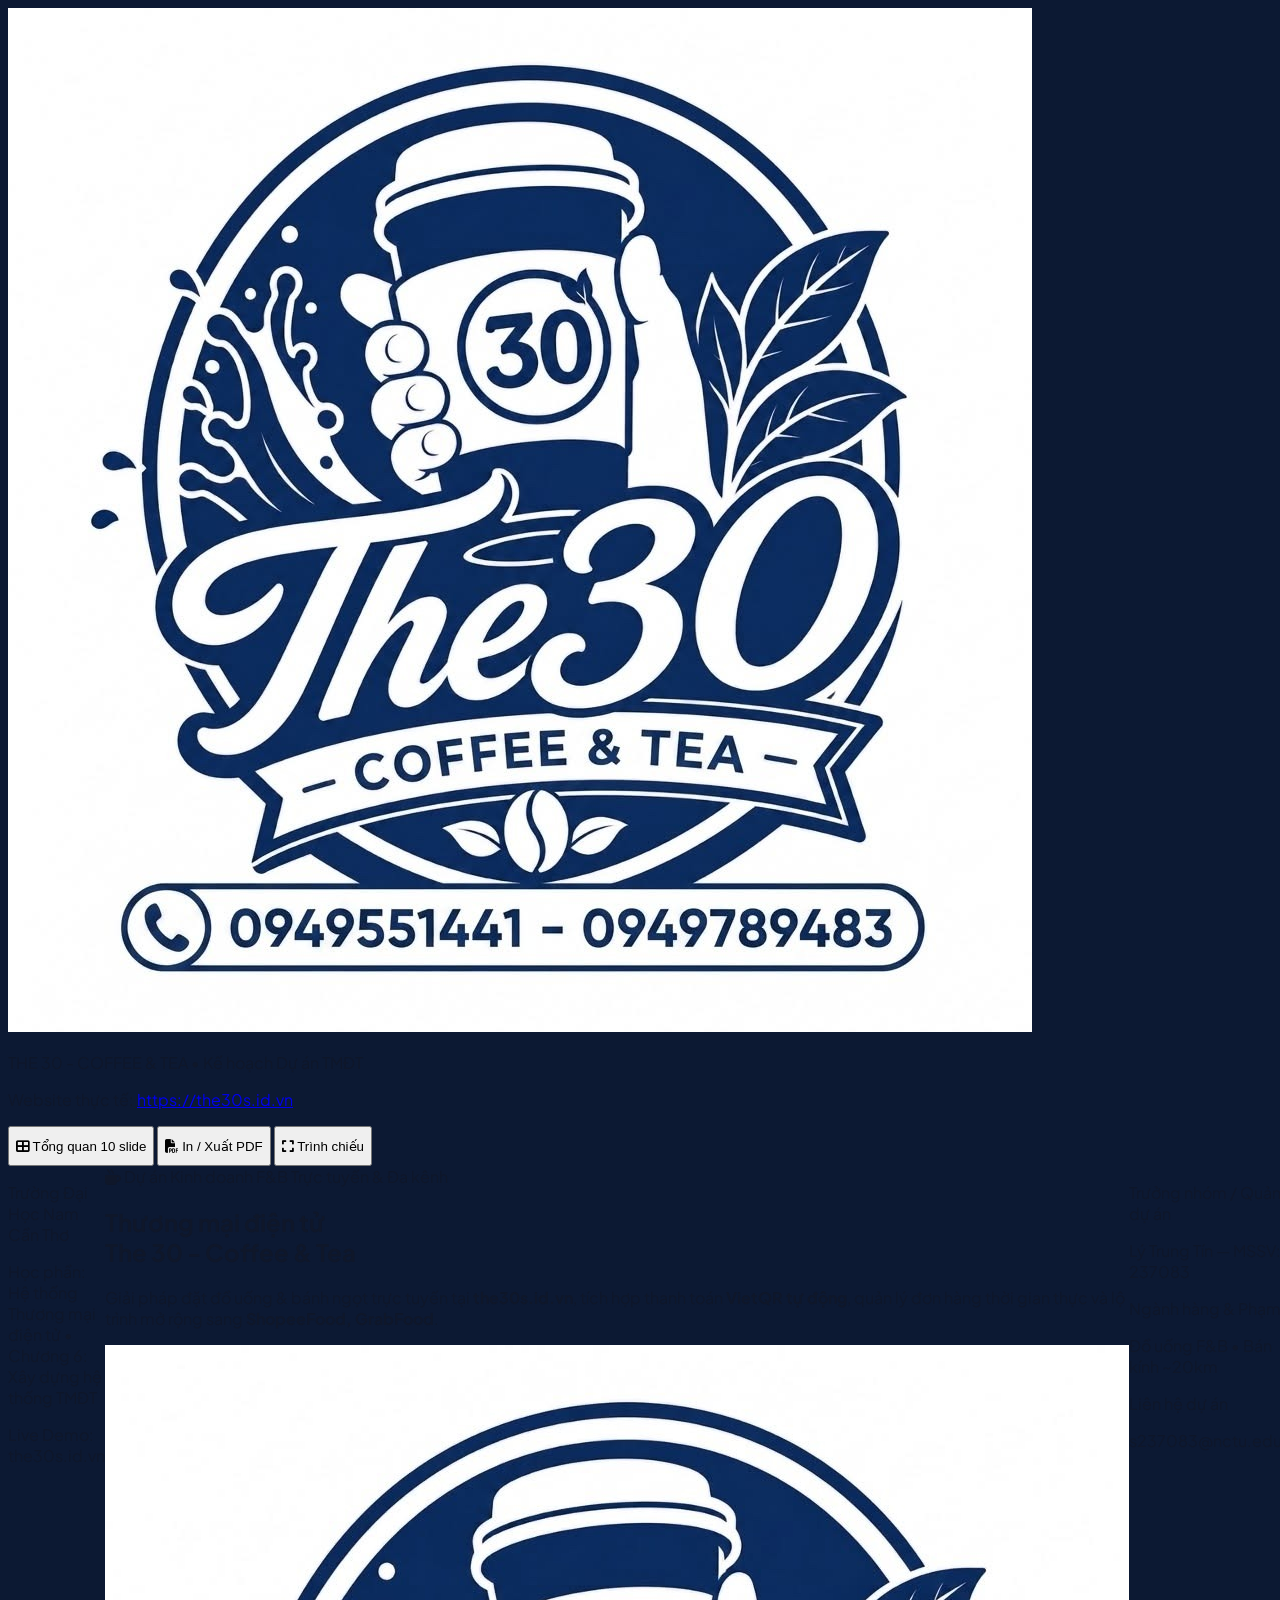
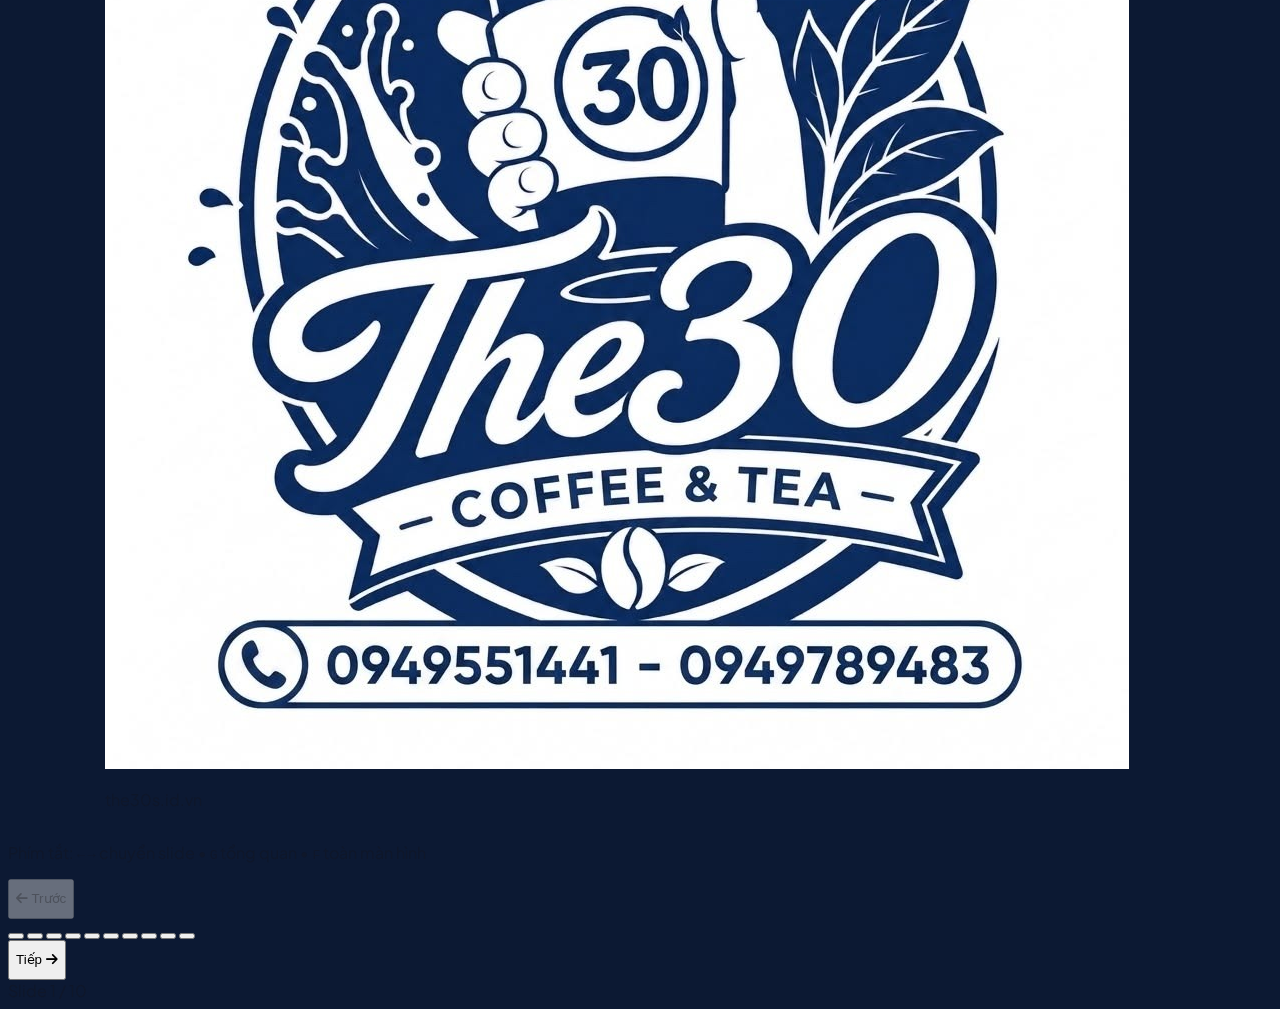
==== commit 920a6276: "Update presentation cover title to Thuong mai dien tu The 30 - Coffee & Tea" ====
--- a/presentation.html
+++ b/presentation.html
@@ -191,7 +191,7 @@
               Dự án Kinh doanh F&amp;B Trực tuyến &amp; Đa kênh
             </span>
             <h1 class="font-serif text-3xl sm:text-5xl font-bold leading-tight text-white">
-              Thiết kế Website TMĐT<br>
+              Thương mại điện tử<br>
               <span class="text-amber-400">The 30 - Coffee &amp; Tea</span>
             </h1>
             <p class="text-sm sm:text-base text-slate-200 max-w-2xl leading-relaxed">
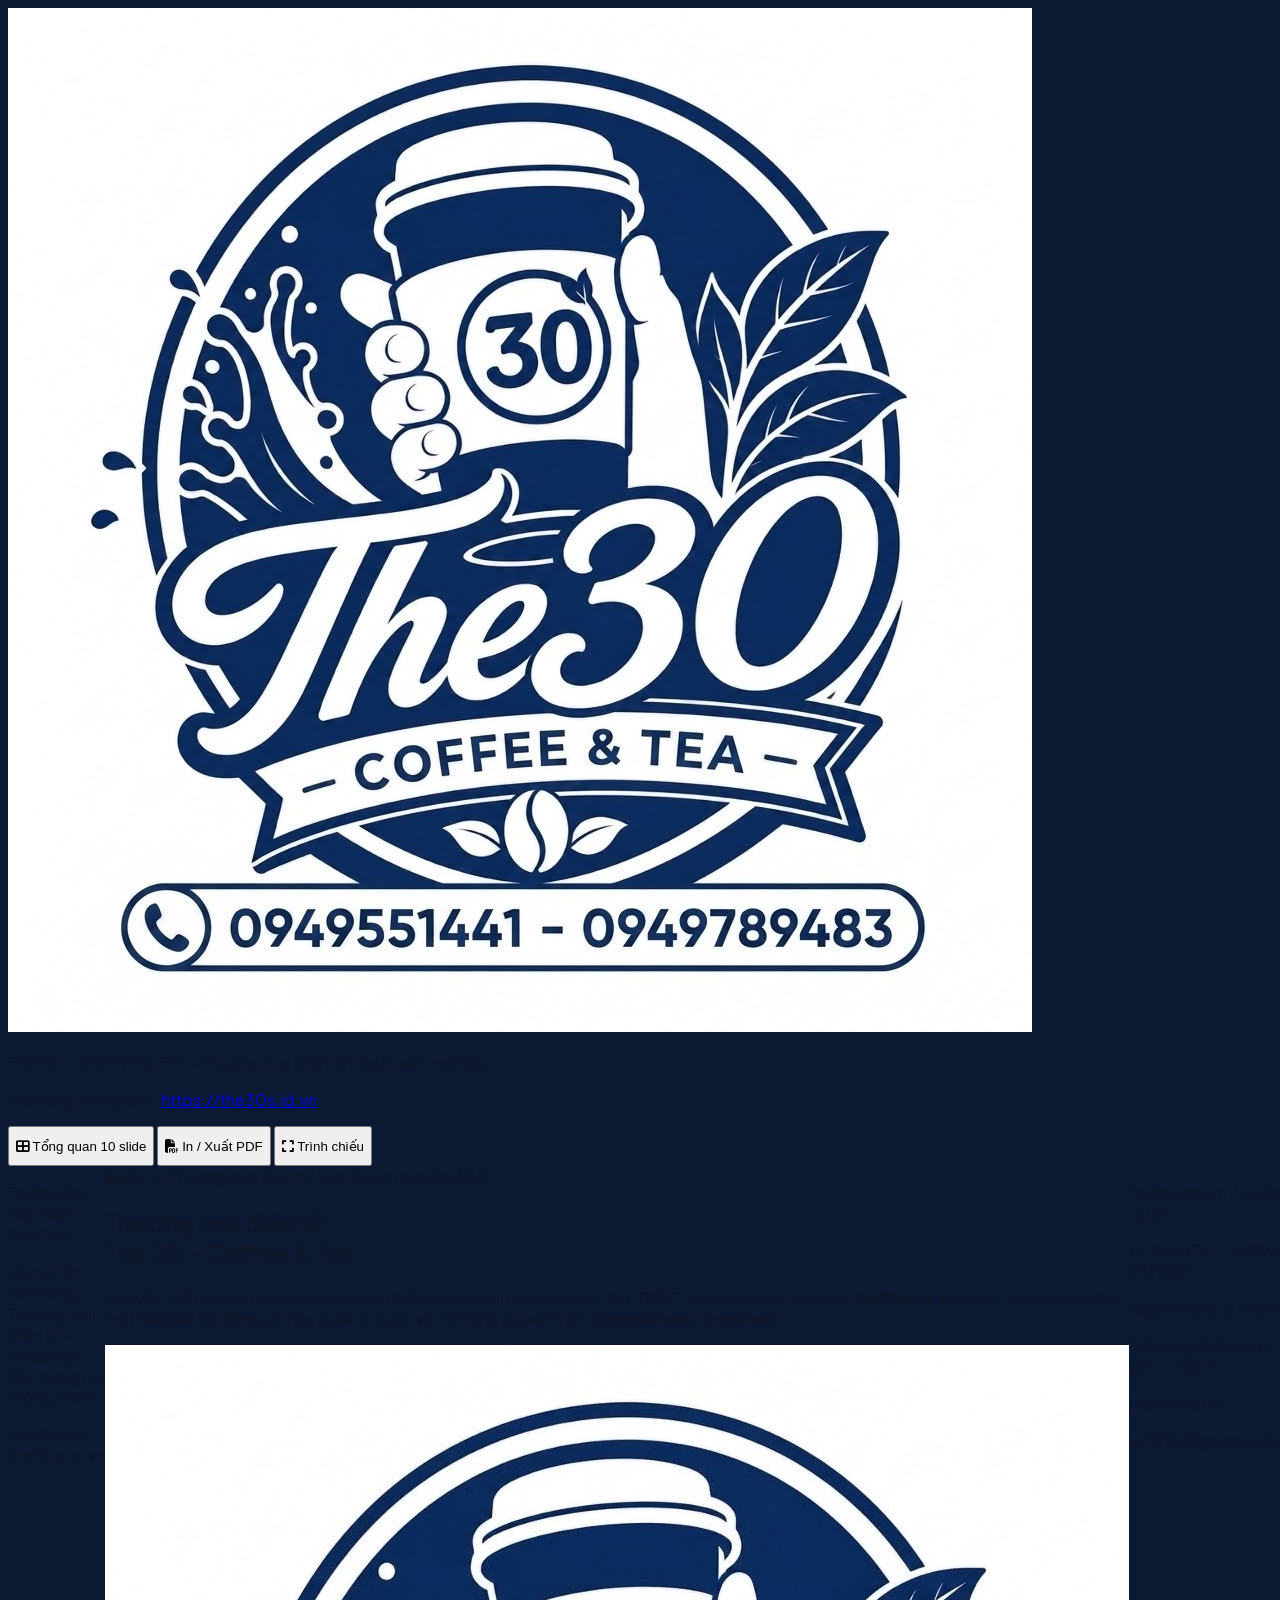
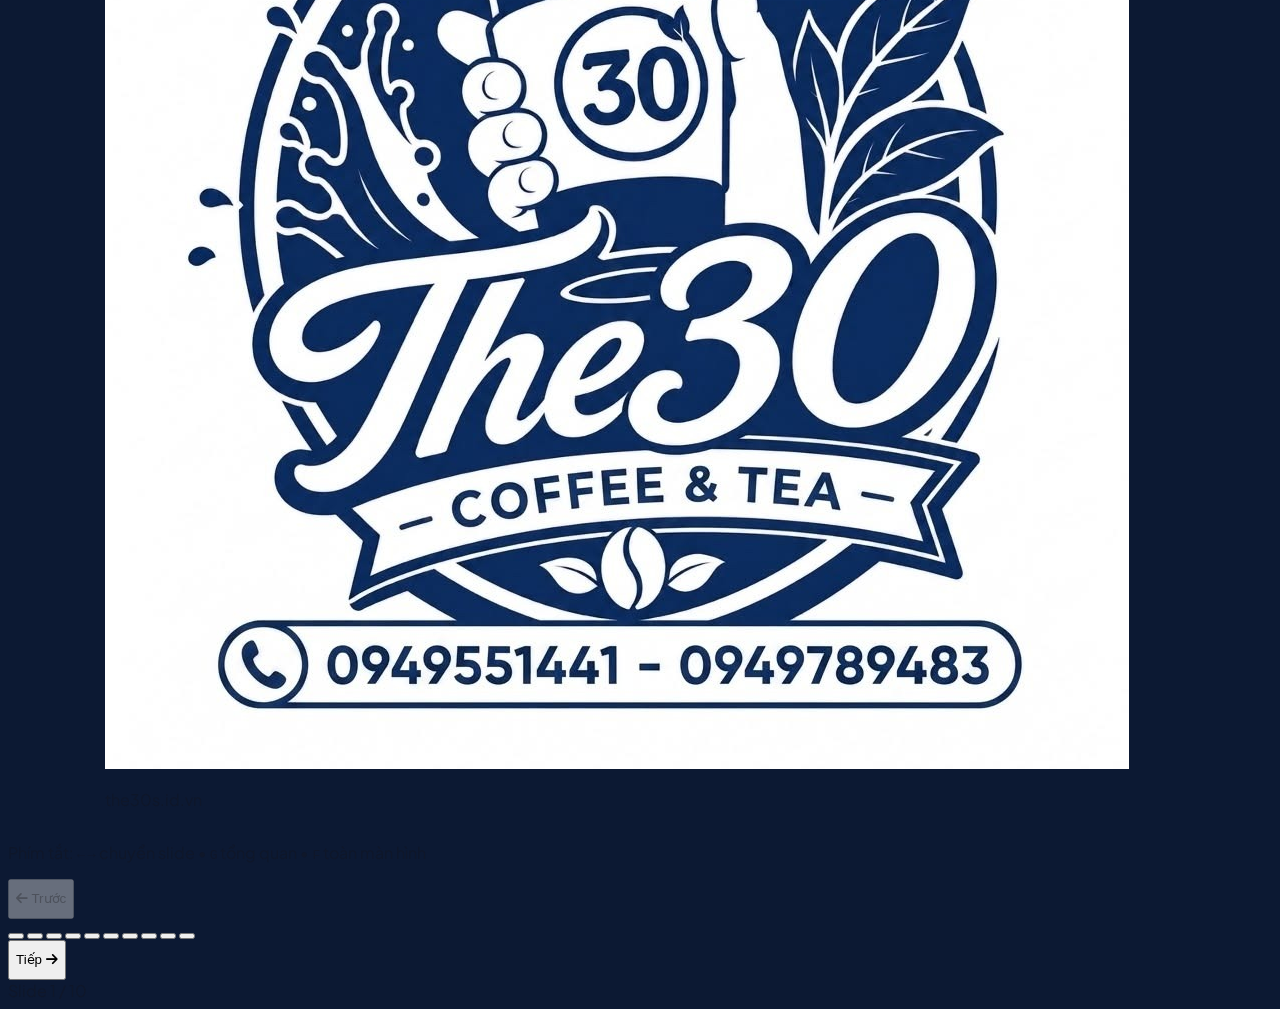
==== commit 1de2f19a: "Reframe all slides around e-commerce transformation for The 30 Coffee & Tea business" ====
--- a/presentation.html
+++ b/presentation.html
@@ -3,7 +3,7 @@
 <head>
   <meta charset="UTF-8">
   <meta name="viewport" content="width=device-width, initial-scale=1.0">
-  <title>Thuyết trình Dự án TMĐT: The 30 - Coffee & Tea (the30s.id.vn)</title>
+  <title>Thương mại điện tử hóa The 30 - Coffee & Tea | Dự án TMĐT</title>
   <link rel="icon" type="image/jpeg" href="logo.jpg">
   <link rel="preconnect" href="https://fonts.googleapis.com">
   <link rel="preconnect" href="https://fonts.gstatic.com" crossorigin>
@@ -147,8 +147,8 @@
     <div class="flex items-center gap-3 min-w-0">
       <img src="logo.jpg" alt="Logo The 30 Coffee & Tea" class="w-9 h-9 rounded-full object-cover border border-amber-400 flex-shrink-0">
       <div class="min-w-0">
-        <p class="text-xs sm:text-sm font-extrabold truncate text-amber-300">THE 30 - COFFEE &amp; TEA • Kế hoạch Dự án TMĐT</p>
-        <p class="text-[11px] text-slate-300 truncate">Website thực tế: <a href="https://the30s.id.vn" target="_blank" rel="noopener noreferrer" class="underline hover:text-amber-300">https://the30s.id.vn</a></p>
+        <p class="text-xs sm:text-sm font-extrabold truncate text-amber-300">THE 30 - COFFEE &amp; TEA • Thương mại điện tử hóa Doanh nghiệp</p>
+        <p class="text-[11px] text-slate-300 truncate">Nền tảng trung tâm: <a href="https://the30s.id.vn" target="_blank" rel="noopener noreferrer" class="underline hover:text-amber-300">https://the30s.id.vn</a></p>
       </div>
     </div>
 
@@ -188,14 +188,14 @@
           <div class="lg:col-span-8 space-y-5">
             <span class="inline-flex items-center gap-2 px-3 py-1 rounded-full bg-white/10 text-xs font-semibold text-brand-100">
               <i class="fa-solid fa-mug-hot text-amber-400" aria-hidden="true"></i>
-              Dự án Kinh doanh F&amp;B Trực tuyến &amp; Đa kênh
+              Dự án Thương mại điện tử hóa Doanh nghiệp F&amp;B
             </span>
             <h1 class="font-serif text-3xl sm:text-5xl font-bold leading-tight text-white">
               Thương mại điện tử<br>
               <span class="text-amber-400">The 30 - Coffee &amp; Tea</span>
             </h1>
             <p class="text-sm sm:text-base text-slate-200 max-w-2xl leading-relaxed">
-              Giải pháp đặt đồ uống &amp; bánh ngọt trực tuyến tại <strong>the30s.id.vn</strong>, tích hợp thanh toán <strong>VietQR tự động</strong>, quản lý đơn hàng thời gian thực và lộ trình mở rộng sang <strong>ShopeeFood, GrabFood</strong>.
+              Chuyển đổi mô hình kinh doanh truyền thống của quán sang hệ sinh thái TMĐT: đặt món trực tuyến tại <strong>the30s.id.vn</strong>, thanh toán không tiền mặt <strong>VietQR tự động</strong>, số hóa quản lý quầy và mở rộng đa kênh lên <strong>ShopeeFood, GrabFood</strong>.
             </p>
           </div>
 
@@ -227,8 +227,8 @@
       <section class="slide flex-1 flex-col justify-between p-6 sm:p-10 bg-slate-50" data-title="Tổng quan dự án, vấn đề &amp; mục tiêu">
         <div class="flex items-center justify-between border-b border-slate-200 pb-3">
           <div>
-            <span class="text-xs font-extrabold uppercase tracking-wider text-brand-700">Phần 1 • Mục tiêu &amp; Yêu cầu</span>
-            <h1 class="text-2xl sm:text-3xl font-black text-brand-900">Tại sao xây dựng The 30 Website?</h1>
+            <span class="text-xs font-extrabold uppercase tracking-wider text-brand-700">Phần 1 • Mục tiêu Chuyển đổi TMĐT</span>
+            <h1 class="text-2xl sm:text-3xl font-black text-brand-900">Tại sao cần Thương mại điện tử hóa The 30?</h1>
           </div>
           <span class="text-xs font-mono font-bold bg-brand-100 text-brand-900 px-3 py-1 rounded-full">02 / 10</span>
         </div>
@@ -253,7 +253,7 @@
               Mục tiêu &amp; Giải pháp của The 30
             </h2>
             <ul class="space-y-2.5 text-sm text-slate-700 list-disc pl-5">
-              <li><strong>Làm nền tảng gốc:</strong> Chuẩn hóa quy trình đặt món riêng tại <code>the30s.id.vn</code>, không mất phí sàn cho đơn trực tiếp.</li>
+              <li><strong>Số hóa kênh bán hàng gốc:</strong> Lấy hệ thống đặt món <code>the30s.id.vn</code> làm trung tâm (O2O: Tại bàn – Mang đi – Giao tận nơi), không mất phí sàn cho đơn trực tiếp.</li>
               <li><strong>Mở rộng thị trường:</strong> Phục vụ bán kính ~20km quanh Cần Thơ (học sinh, sinh viên, nhân viên văn phòng).</li>
               <li><strong>Nâng cao sự tiện lợi:</strong> Đặt 30 giây bằng SĐT, tự chọn ghi chú từng ly, <strong>VietQR tự động tick xanh &lt; 10 giây</strong>.</li>
               <li><strong>Kết nối mở rộng:</strong> Làm bệ phóng tích hợp thêm ShopeeFood, GrabFood để tăng độ phủ khách mới.</li>
@@ -371,8 +371,8 @@
       <section class="slide flex-1 flex-col justify-between p-6 sm:p-10 bg-slate-50" data-title="Thực đơn &amp; Trải nghiệm người dùng">
         <div class="flex items-center justify-between border-b border-slate-200 pb-3">
           <div>
-            <span class="text-xs font-extrabold uppercase tracking-wider text-brand-700">Phần 4 • Sản phẩm &amp; UI/UX</span>
-            <h1 class="text-2xl sm:text-3xl font-black text-brand-900">Giao diện Khách hàng &amp; Thực đơn The 30</h1>
+            <span class="text-xs font-extrabold uppercase tracking-wider text-brand-700">Phần 4 • Số hóa Sản phẩm &amp; Trải nghiệm Mua</span>
+            <h1 class="text-2xl sm:text-3xl font-black text-brand-900">Số hóa Thực đơn &amp; Trải nghiệm Khách hàng (O2O)</h1>
           </div>
           <span class="text-xs font-mono font-bold bg-brand-100 text-brand-900 px-3 py-1 rounded-full">04 / 10</span>
         </div>
@@ -476,8 +476,8 @@
       <section class="slide flex-1 flex-col justify-between p-6 sm:p-10 bg-slate-50" data-title="Bảng Quản trị Quầy &amp; Đồng bộ Đa thiết bị">
         <div class="flex items-center justify-between border-b border-slate-200 pb-3">
           <div>
-            <span class="text-xs font-extrabold uppercase tracking-wider text-brand-700">Phần 4 • Vận hành Quán</span>
-            <h1 class="text-2xl sm:text-3xl font-black text-brand-900">Bảng Quản Trị Quầy (Admin) &amp; Đồng bộ Thời gian thực</h1>
+            <span class="text-xs font-extrabold uppercase tracking-wider text-brand-700">Phần 4 • Số hóa Vận hành Doanh nghiệp</span>
+            <h1 class="text-2xl sm:text-3xl font-black text-brand-900">Số hóa Quản trị Quầy (POS) &amp; Đồng bộ Doanh thu</h1>
           </div>
           <span class="text-xs font-mono font-bold bg-brand-100 text-brand-900 px-3 py-1 rounded-full">06 / 10</span>
         </div>
@@ -531,8 +531,8 @@
       <section class="slide flex-1 flex-col justify-between p-6 sm:p-10 bg-slate-50" data-title="Giải pháp kỹ thuật, tên miền &amp; tích hợp">
         <div class="flex items-center justify-between border-b border-slate-200 pb-3">
           <div>
-            <span class="text-xs font-extrabold uppercase tracking-wider text-brand-700">Phần 4 • Kiến trúc Hệ thống</span>
-            <h1 class="text-2xl sm:text-3xl font-black text-brand-900">Công nghệ, Tên miền &amp; Hạ tầng Triển khai</h1>
+            <span class="text-xs font-extrabold uppercase tracking-wider text-brand-700">Phần 4 • Hạ tầng Công nghệ</span>
+            <h1 class="text-2xl sm:text-3xl font-black text-brand-900">Nền tảng Công nghệ cho Chuyển đổi TMĐT</h1>
           </div>
           <span class="text-xs font-mono font-bold bg-brand-100 text-brand-900 px-3 py-1 rounded-full">07 / 10</span>
         </div>
@@ -549,8 +549,8 @@
             </thead>
             <tbody class="divide-y divide-slate-200">
               <tr>
-                <th scope="row" class="p-3 font-bold text-brand-900">Phát triển Web</th>
-                <td class="p-3">Code từ đầu: HTML5, Tailwind CSS, JS (ES6+)</td>
+                <th scope="row" class="p-3 font-bold text-brand-900">Nền tảng TMĐT</th>
+                <td class="p-3">Phát triển riêng: HTML5, Tailwind CSS, JS (ES6+)</td>
                 <td class="p-3 text-slate-600">Tốc độ tải nhanh, tối ưu mobile, tùy biến sâu đúng nghiệp vụ F&amp;B.</td>
               </tr>
               <tr>
@@ -577,7 +577,7 @@
             <strong>Chi phí hạ tầng tối ưu:</strong> Không tốn chi phí thuê VPS/theme bản quyền khi khởi nghiệp, dễ triển khai &amp; bảo trì qua Git.
           </div>
           <div class="bg-amber-50 border border-amber-200 rounded-xl p-3">
-            <strong>Nâng cấp Server-side:</strong> Khi lưu trữ lớn hoặc thêm nhiều nhân viên, chỉ cần bật hosting PHP/MySQL và chuyển khóa API về server.
+            <strong>Nâng cấp Server-side:</strong> Khi lưu trữ lớn hoặc thêm nhiều nhân viên, chỉ cần bật Shared Hosting PHP (<code>api.php</code>) hoặc cơ sở dữ liệu tập trung và chuyển khóa API về server.
           </div>
         </div>
       </section>
@@ -658,7 +658,7 @@
           </div>
 
           <div class="bg-white rounded-2xl p-5 border border-slate-200 shadow-sm space-y-3">
-            <h2 class="font-extrabold text-base text-brand-900"><i class="fa-solid fa-shield-halved text-rose-600 mr-1.5" aria-hidden="true"></i>Quản trị Rủi ro thực tế trên Web</h2>
+            <h2 class="font-extrabold text-base text-brand-900"><i class="fa-solid fa-shield-halved text-rose-600 mr-1.5" aria-hidden="true"></i>Quản trị Rủi ro Vận hành TMĐT</h2>
             <ul class="text-xs sm:text-sm text-slate-700 space-y-2 list-disc pl-5">
               <li><strong>Xung đột sửa/hủy đơn:</strong> Khóa chỉnh sửa ngay khi quán bấm Nhận đơn; đối soát phiên bản (<code>rev</code>) và kiểm tra ngân hàng trước khi đổi tổng tiền QR.</li>
               <li><strong>Đơn hủy đã trả tiền:</strong> Tự động gắn nhãn <em>"Cần hoàn tiền"</em> ở màn hình Admin.</li>
@@ -686,17 +686,17 @@
         <div class="grid grid-cols-1 sm:grid-cols-2 lg:grid-cols-4 gap-3 my-4">
           <div class="bg-white/10 border border-white/15 rounded-2xl p-4">
             <span class="text-[11px] font-bold text-amber-300">Giai đoạn 1 (Tuần 1–3)</span>
-            <h2 class="font-extrabold text-sm mt-1">Nghiên cứu &amp; Thiết kế</h2>
-            <p class="text-xs text-slate-300 mt-1">Khảo sát thị trường, SWOT, sitemap, đăng ký <code>the30s.id.vn</code> và cấu hình GitHub Pages + SSL.</p>
+            <h2 class="font-extrabold text-sm mt-1">Khảo sát &amp; Hoạch định TMĐT</h2>
+            <p class="text-xs text-slate-300 mt-1">Khảo sát thị trường, SWOT, thiết kế quy trình bán hàng số, đăng ký <code>the30s.id.vn</code> &amp; GitHub Pages.</p>
           </div>
           <div class="bg-white/10 border border-white/15 rounded-2xl p-4">
             <span class="text-[11px] font-bold text-amber-300">Giai đoạn 2 (Tuần 4–6)</span>
-            <h2 class="font-extrabold text-sm mt-1">Xây dựng &amp; Tích hợp</h2>
+            <h2 class="font-extrabold text-sm mt-1">Số hóa Kênh bán &amp; Thanh toán</h2>
             <p class="text-xs text-slate-300 mt-1">Hoàn thiện Menu, Giỏ hàng, Sửa/Hủy đơn, VietQR + ApiPay tự động, Admin POS &amp; Cloud Sync.</p>
           </div>
           <div class="bg-white/10 border border-emerald-400/40 rounded-2xl p-4">
             <span class="text-[11px] font-bold text-emerald-300">Giai đoạn 3 (Tuần 7–10)</span>
-            <h2 class="font-extrabold text-sm mt-1">SEO &amp; Kiểm thử thật</h2>
+            <h2 class="font-extrabold text-sm mt-1">Truyền thông số &amp; Vận hành thử</h2>
             <p class="text-xs text-slate-300 mt-1">Gắn thẻ SEO, Google Analytics/Maps, kiểm thử đơn thật trên Chrome &amp; điện thoại, báo cáo.</p>
           </div>
           <div class="bg-amber-400/20 border border-amber-300/50 rounded-2xl p-4">
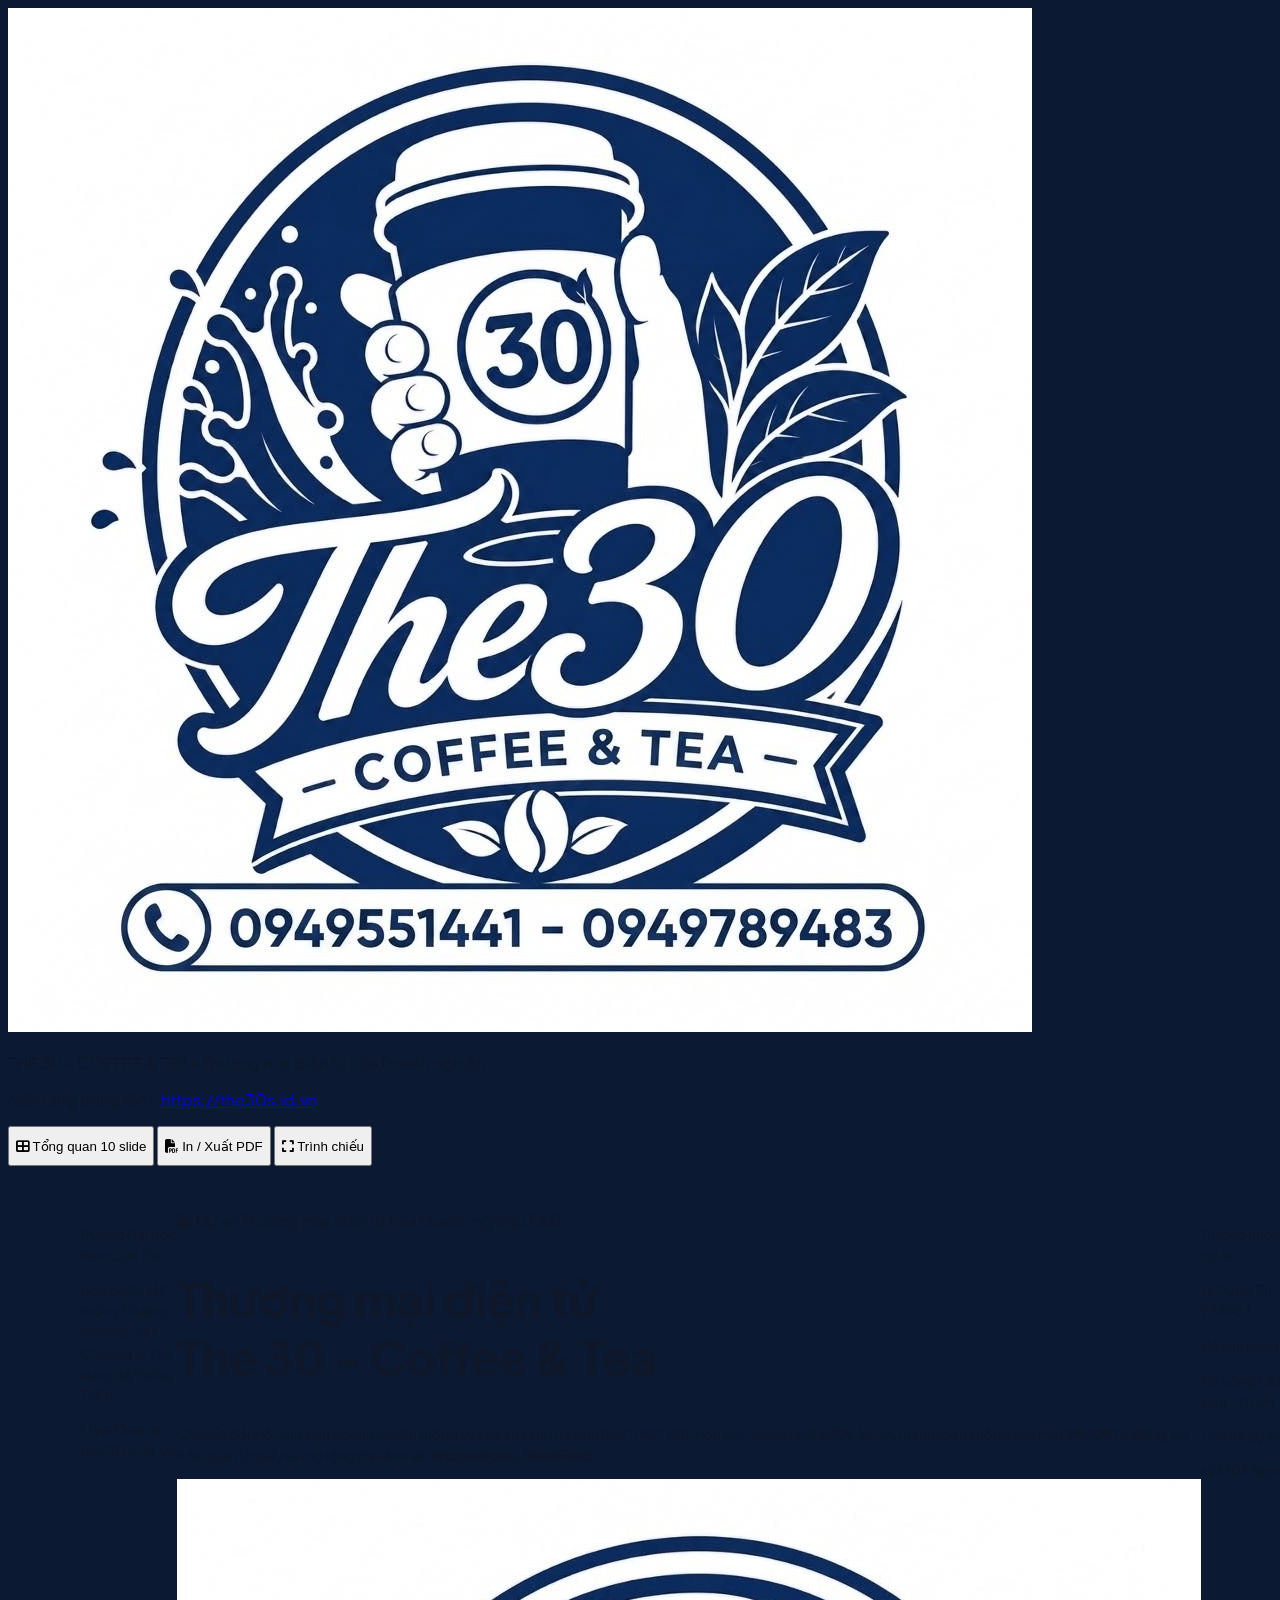
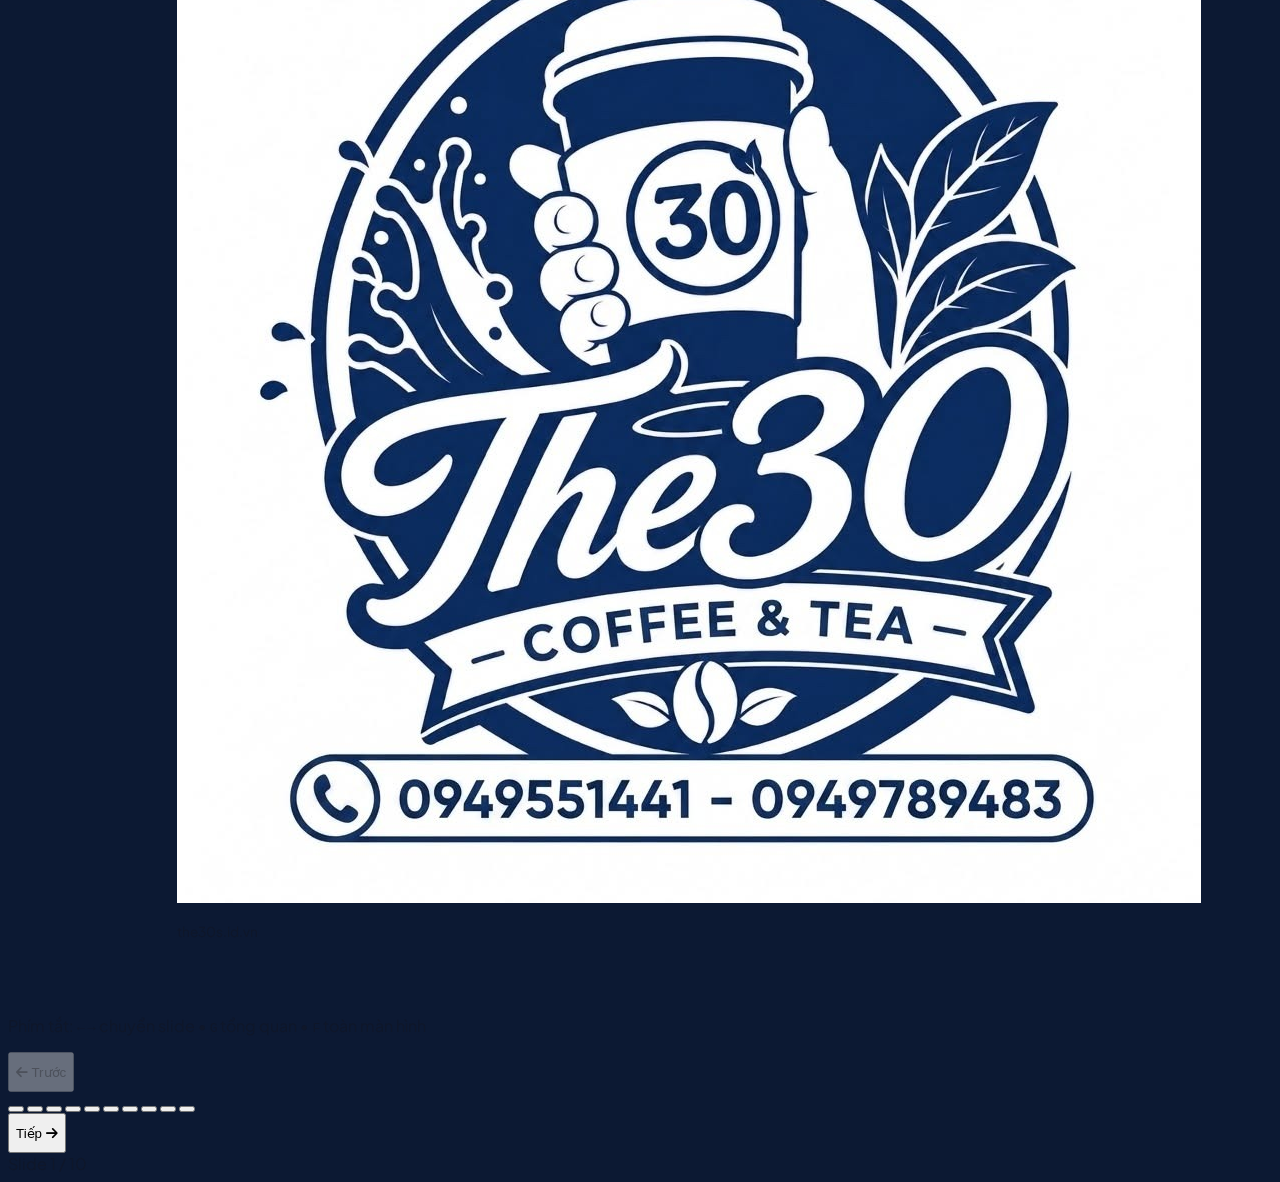
==== commit 600f4524: "Make presentation slides full-bleed full-screen width with responsive large-screen typography" ====
--- a/presentation.html
+++ b/presentation.html
@@ -68,10 +68,34 @@
     /* Slide stage & transitions */
     .slide {
       display: none;
+      width: 100%;
+      min-height: 100%;
     }
     .slide.is-active {
       display: flex;
       animation: slideEnter 260ms cubic-bezier(0.22, 1, 0.36, 1) both;
+    }
+
+    @media (min-width: 1280px) {
+      .slide {
+        padding: 2.75rem 4.5rem !important;
+      }
+      .slide h1 {
+        font-size: clamp(1.85rem, 2.3vw, 2.55rem);
+      }
+      .slide:first-of-type h1 {
+        font-size: clamp(2.5rem, 3.6vw, 3.75rem);
+      }
+      .slide h2 {
+        font-size: clamp(1.05rem, 1.3vw, 1.35rem);
+      }
+      .slide p,
+      .slide li,
+      .slide td,
+      .slide th {
+        font-size: clamp(0.85rem, 1.05vw, 1.05rem);
+        line-height: 1.55;
+      }
     }
 
     @keyframes slideEnter {
@@ -107,6 +131,8 @@
       }
       body {
         background: #ffffff !important;
+        height: auto !important;
+        overflow: visible !important;
       }
       .no-print {
         display: none !important;
@@ -122,6 +148,7 @@
         max-width: 100% !important;
         height: auto !important;
         min-height: 18cm !important;
+        overflow: visible !important;
       }
       .slide {
         display: flex !important;
@@ -137,13 +164,13 @@
     }
   </style>
 </head>
-<body class="min-h-screen flex flex-col justify-between overflow-x-hidden">
+<body class="min-h-screen lg:h-dvh flex flex-col justify-between overflow-x-hidden lg:overflow-hidden">
 
   <!-- Screen-reader polite status announcer -->
   <div id="slideAnnouncer" class="sr-only" aria-live="polite" aria-atomic="true"></div>
 
   <!-- Top Presenter Toolbar -->
-  <header class="no-print bg-brand-950/90 border-b border-white/10 text-white px-4 sm:px-6 py-2.5 flex items-center justify-between gap-3 sticky top-0 z-30 backdrop-blur">
+  <header class="no-print bg-brand-950 border-b border-white/10 text-white px-4 sm:px-6 py-2 flex items-center justify-between gap-3 flex-shrink-0 z-30">
     <div class="flex items-center gap-3 min-w-0">
       <img src="logo.jpg" alt="Logo The 30 Coffee & Tea" class="w-9 h-9 rounded-full object-cover border border-amber-400 flex-shrink-0">
       <div class="min-w-0">
@@ -168,9 +195,9 @@
     </div>
   </header>
 
-  <!-- Main Slide Stage -->
-  <main id="slideStage" class="flex-1 flex items-center justify-center p-3 sm:p-6 lg:p-8">
-    <div class="slide-frame w-full max-w-6xl bg-white rounded-3xl shadow-2xl overflow-hidden border border-slate-200/80 min-h-[540px] sm:min-h-[600px] flex flex-col">
+  <!-- Main Slide Stage (Full-width / Full-screen edge-to-edge) -->
+  <main id="slideStage" class="flex-1 min-h-0 w-full flex p-0">
+    <div class="slide-frame w-full h-full flex-1 bg-white overflow-y-auto flex flex-col">
 
       <!-- SLIDE 1: TRANG BÌA -->
       <section class="slide is-active flex-1 flex-col justify-between bg-gradient-to-br from-brand-900 via-brand-950 to-slate-950 text-white p-6 sm:p-10 lg:p-12 relative overflow-hidden" data-title="Trang bìa &amp; Giới thiệu đề tài">
@@ -726,7 +753,7 @@
   </main>
 
   <!-- Bottom Slide Controls -->
-  <footer class="no-print bg-brand-950/90 border-t border-white/10 text-white px-4 sm:px-6 py-3 flex flex-wrap items-center justify-between gap-3">
+  <footer class="no-print bg-brand-950 border-t border-white/10 text-white px-4 sm:px-6 py-2 flex flex-wrap items-center justify-between gap-3 flex-shrink-0">
     <p class="text-xs text-slate-300 hidden md:block">
       Phím tắt: <kbd class="px-1.5 py-0.5 bg-white/10 rounded">←</kbd> <kbd class="px-1.5 py-0.5 bg-white/10 rounded">→</kbd> chuyển slide • <kbd class="px-1.5 py-0.5 bg-white/10 rounded">G</kbd> tổng quan • <kbd class="px-1.5 py-0.5 bg-white/10 rounded">F</kbd> toàn màn hình
     </p>
@@ -810,6 +837,8 @@
       slides.forEach((slide, idx) => {
         slide.classList.toggle('is-active', idx === currentIndex);
       });
+      const frame = document.querySelector('.slide-frame');
+      if (frame) frame.scrollTop = 0;
       counterEl.textContent = `Slide ${currentIndex + 1} / ${slides.length}`;
       btnPrev.disabled = currentIndex === 0;
       btnNext.disabled = currentIndex === slides.length - 1;
